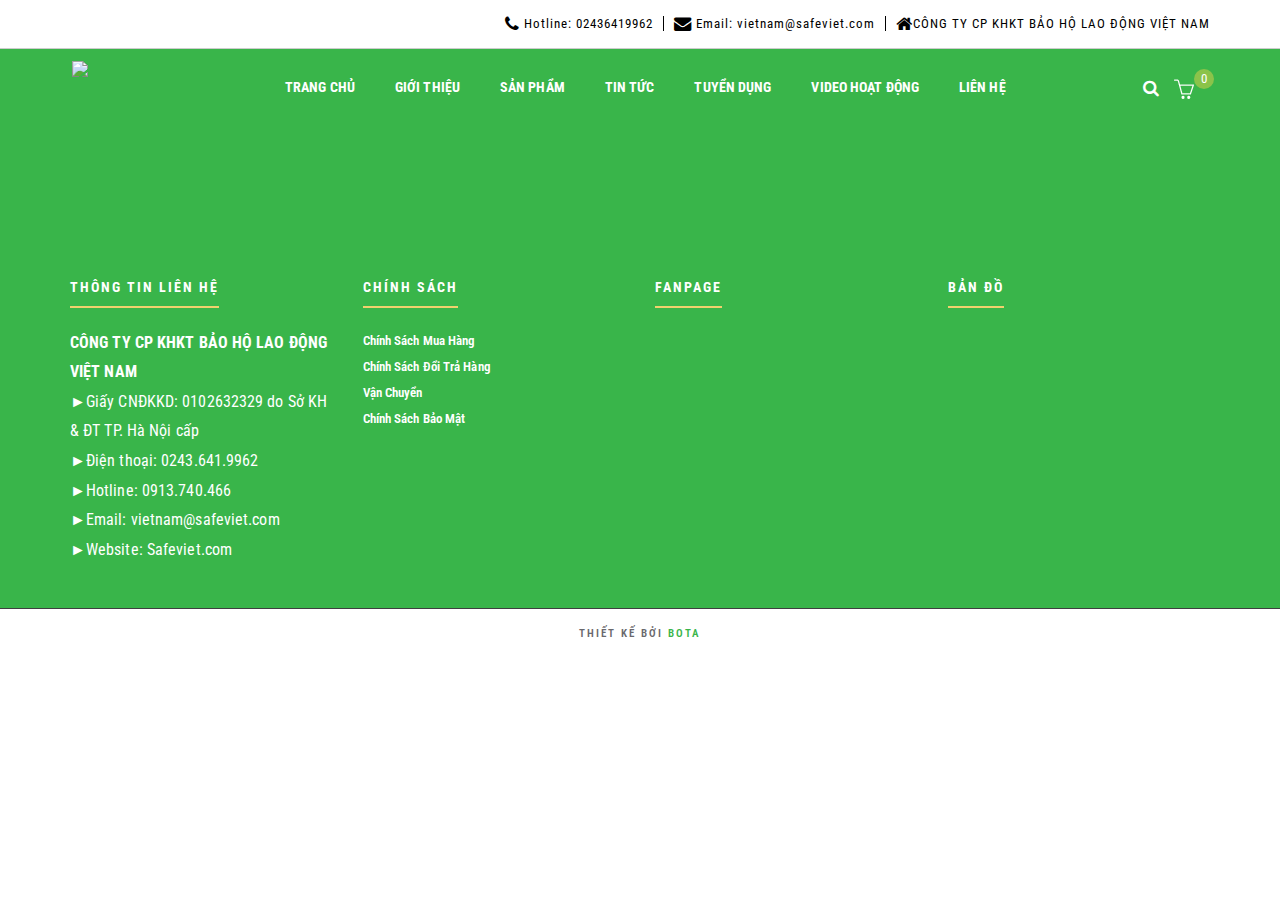
==== product.html @ 69e0044a "update news" ====
<html>
    <head>
        <meta http-equiv="Content-Type" content="text/html; charset=utf-8">
        <meta name="viewport" content="width=device-width, initial-scale=1.0">
        <title>CÔNG TY CP KHOA HỌC KỸ THUẬT BẢO HỘ LAO ĐỘNG VIỆT NAM</title>
        <link rel="shortcut icon" href="statics/imgs/favionpng.png" />
        <!-- Reset Css-->
        <link href="statics/css/reset.css" rel="stylesheet" media="screen">
        <!-- End Reset Css-->

        <!-- Bootstrap Css -->
        <link rel="stylesheet" href="statics/plugins/bootstrap/css/bootstrap.min.css">
        <!-- End Bootstrap Css -->

        <!-- Css -->
        <link href="statics/plugins/owl-carousel/owl.carousel.css" rel="stylesheet" media="screen">
        <link href="statics/plugins/owl-carousel/owl.theme.css" rel="stylesheet" media="screen">
        <link href="statics/plugins/owl-carousel/owl.transitions.css" rel="stylesheet" media="screen">
        <link href="statics/plugins/camera-slideshow/camera.css?v=1" rel="stylesheet" media="screen">
        <link href="statics/plugins/wow/animate.css" rel="stylesheet" media="screen">
        <link href="statics/css/owl-slideshow-main.css?v=1" rel="stylesheet" media="screen">
        <link href="statics/css/style.css?v=24" rel="stylesheet" media="screen">
        <link href="statics/css/mobile.css?v=16" rel="stylesheet" media="screen">
        <!-- End Css -->

        <!-- FontIcon -->
        <link href="https://maxcdn.bootstrapcdn.com/font-awesome/4.7.0/css/font-awesome.min.css" rel="stylesheet" media="screen">
        <link rel="stylesheet" href="https://cdnjs.cloudflare.com/ajax/libs/simple-line-icons/2.3.2/css/simple-line-icons.css">
        <!-- End FontIcon -->

        <!-- Google Font -->
        <link href="https://fonts.googleapis.com/css?family=Lato:100,100i,300,300i,400,400i,700,700i,900,900i" rel="stylesheet">
        <link href="https://fonts.googleapis.com/css?family=Roboto+Condensed:300,300i,400,400i,700,700i&amp;subset=vietnamese" rel="stylesheet">
        <!-- End Google Font -->
        <!--- Css Validation -->
        <link href="statics/css/validationEngine.jquery.css" rel="stylesheet">
        <!--- End Css Validation -->

        <!--- Css Loading -->
        <link href="statics/plugins/slider-range/jquery.nouislider.min.css" rel="stylesheet">
        <!--- End Css Loading -->
        <!-- JS -->
        <script src="https://ajax.googleapis.com/ajax/libs/jquery/1.12.4/jquery.min.js"></script> 
        <script type="text/javascript" src="statics/scripts/jwplayer.js"></script>
        <script src="statics/plugins/slider-range/jquery.nouislider.all.min.js"></script>
        <script src="statics/plugins/wow/wow.min_.js"></script>
        <script src="statics/plugins/owl-carousel/owl.carousel.js"></script>
        <script type="text/javascript" src="statics/scripts/js_customs.js?v=5"></script>
        <!-- End JS --> 

        <script>
            new WOW().init();
        </script>
    </head>
    <body>
        <h1 style="display: none">CÔNG TY CP KHOA HỌC KỸ THUẬT BẢO HỘ LAO ĐỘNG VIỆT NAM</h1>
        <header class="bota_header ">
            <div class="bota_header_top">
               <div class="container">
                  <div class="row">
                     <div class="full-xs col-xs-12 col-sm-4 col-md-4 col-lg-4">
                        <div class="bota_language hidden">
                           <div class="bota_language_drop">Ngôn ngữ <i class="fa fa-angle-down"></i></div>
                           <ul><input type="hidden" id="langRedirectUrl" value=""></ul>
                        </div>
                        <span>
                           <marquee></marquee>
                        </span>
                     </div>
                     <div class="full-xs col-xs-12 col-sm-8 col-md-8 col-lg-8 hidden-sm hidden-xs">
                        <div class="bota_check_order hidden">
                           <a href="product-fastCart-index.html"><i class="fa fa-check-circle-o"></i> Kiểm tra đơn hàng</a>
                           <div class="bota_check_order_show">
                              <div id="alert-fast-cart" style="display: none;" class="alert alert-danger alert-dismissible" role="alert"><a type="button" class="close" data-dismiss="alert" aria-label="Close"><span aria-hidden="true">×</span></a><span id="notify-fast-cart"></span></div>
                              <form id="fast-cart">
                                 <p class="bota_check_text">Mã đơn hàng</p>
                                 <input type="text" id="invoice" class="validate[required]" placeholder="Mã đơn hàng">
                                 <p class="bota_check_text">Email</p>
                                 <input type="text" id="email" class="validate[required]" placeholder="Email"><button type="submit" id="send-fast-cart"><i class="fa fa-check"></i> Kiểm tra</button>
                              </form>
                           </div>
                        </div>
                        <div class="bota_login_register hidden">
                           <div class="bota_login_account">
                              <ul class="bota_login_bar">
                                 <li><a href="user-login.html" rel="nofollow"><i class="fa fa-user"></i> Đăng nhập</a></li>
                                 <li><a href="user-regis.html" rel="nofollow"><i class="fa fa-user-plus"></i> Đăng ký</a></li>
                              </ul>
                           </div>
                        </div>
                        <div class="bota_phone"><a href="tel:02436419962"><i class="fa fa-phone fa-lg"></i> Hotline: 02436419962</a><a class="emails" href="mailto:vietnam@safeviet.com"><i class="fa fa-envelope fa-lg"></i> Email: vietnam@safeviet.com</a><a href="#" class="address"><i class="fa fa-home fa-lg"></i>CÔNG TY CP KHKT BẢO HỘ LAO ĐỘNG VIỆT NAM</a></div>
                     </div>
                  </div>
               </div>
            </div>
            <div class="bota_header_bottom">
               <div class="container">
                  <div class="row">
                     <div class="col-xs-12 col-sm-6 col-md-2 col-lg-2">
                        <section class="button_menu_mobile">
                           <div id="nav_list"><i class="icon-menu icons"></i></div>
                        </section>
                        <nav class="menutop">
                           <div class="menu-top-custom">
                              <div class="navbar-collapse pushmenu pushmenu-left">
                                 <ul class="nav navbar-nav">
                                    <li class="active"><a class="txt" href="index.html">TRANG CHỦ</a></li>
                                    <li class="parent">
                                       <a class="txt" href="info.html">GIỚI THIỆU</a>
                                       <div class="top-menu-new">
                                          <ul>
                                             <li><a class="v2_link_submenu_1" href="info.html" title="Giới thiệu chung">Giới thiệu chung</a></li>
                                             <li><a class="v2_link_submenu_1" href="" title="Các chi nhánh">Các chi nhánh</a></li>
                                             <li><a class="v2_link_submenu_1" href="" title="Nhân viên kinh doanh">Nhân viên kinh doanh</a></li>
                                          </ul>
                                       </div>
                                       <span></span>
                                    </li>
                                    <li class="parent">
                                       <a class="txt" href="product.html">SẢN PHẨM</a>
                                       <div class="top-menu-new">
                                          <ul>
                                             <li><a class="v2_link_submenu_1" href="product.html" title="1. TRANG PHỤC BẢO HỘ - ĐỒNG PHỤC - ÁO SỰ KIỆN">1. TRANG PHỤC BẢO HỘ - ĐỒNG PHỤC - ÁO SỰ KIỆN</a></li>
                                             <li><a class="v2_link_submenu_1" href="product.html" title="2. THIẾT BỊ BẢO VỆ ĐẦU">2. THIẾT BỊ BẢO VỆ ĐẦU</a></li>
                                             <li><a class="v2_link_submenu_1" href="product.html" title="3. THIẾT BỊ BẢO VỆ ĐÔI TAY">3. THIẾT BỊ BẢO VỆ ĐÔI TAY</a></li>
                                             <li><a class="v2_link_submenu_1" href="product.html" title="4. THIẾT BỊ BẢO VỆ ĐÔI CHÂN">4. THIẾT BỊ BẢO VỆ ĐÔI CHÂN</a></li>
                                             <li><a class="v2_link_submenu_1" href="product.html" title="5. THIẾT BỊ PHÒNG CHÁY CHỮA CHÁY">5. THIẾT BỊ PHÒNG CHÁY CHỮA CHÁY</a></li>
                                             <li><a class="v2_link_submenu_1" href="product.html" title="6. THIẾT BỊ LÀM VIỆC TRÊN CAO">6. THIẾT BỊ LÀM VIỆC TRÊN CAO</a></li>
                                             <li><a class="v2_link_submenu_1" href="product.html" title="7. THIẾT BỊ CẢNH BÁO AN TOÀN">7. THIẾT BỊ CẢNH BÁO AN TOÀN</a></li>
                                             <li><a class="v2_link_submenu_1" href="product.html" title="THIẾT BỊ AN TOÀN GIAO THÔNG">THIẾT BỊ AN TOÀN GIAO THÔNG</a></li>
                                          </ul>
                                       </div>
                                       <span></span>
                                    </li>
                                    <li class=""><a class="txt" href="news.html">Tin tức</a></li>
                                    <li class=""><a class="txt" href="recruit.html">Tuyển dụng</a></li>
                                    <li class=""><a class="txt" href="https://www.youtube.com/channel/UC_OJm_I0l79kGXNEcoFChrg">VIDEO HOẠT ĐỘNG</a></li>
                                    <li class=""><a class="txt" href="contact.html">LIÊN HỆ</a></li>
                                 </ul>
                              </div>
                           </div>
                        </nav>
                        <div id="logo"><a href="" rel="nofollow" class="bota_logo" title="CÔNG TY CP KHOA HỌC KỸ THUẬT BẢO HỘ LAO ĐỘNG VIỆT NAM"><img src="https://cdn-img-v2.webbnc.net/uploadv2/web/12/12815/news/2019/05/24/07/20/1558682406_artboard-4-copy-2.png" width="180" height="80" class="img-responsive" alt="CÔNG TY CP KHOA HỌC KỸ THUẬT BẢO HỘ LAO ĐỘNG VIỆT NAM"></a></div>
                     </div>
                     <div class="col-xs-3 col-sm-9 col-md-9 col-lg-9">
                        <nav class="bota_menu_main hidden-sm hidden-xs">
                           <div class="v2_menu_top">
                              <div class="v2_menu_top_name hidden"><span>Danh mục sản phẩm </span></div>
                              <ul class="v2_menu_top_ul nxtActiveMenu">
                                 <li class="active"><a class="v2_menu_first_link" href="index.html">TRANG CHỦ</a></li>
                                 <li class="parent">
                                    <a class="v2_menu_first_link" href="info.html">GIỚI THIỆU</a>
                                    <ul class="v2_menu_top_sub">
                                       <li><a href="info.html" title="">Giới thiệu chung</a></li>
                                       <li><a href="" title="">Các chi nhánh</a></li>
                                       <li><a href="" title="">Nhân viên kinh doanh</a></li>
                                    </ul>
                                 </li>
                                 <li class="parent">
                                    <a class="v2_menu_first_link" href="product.html">SẢN PHẨM</a>
                                    <ul class="v2_menu_top_sub">
                                       <li><a href="product.html" title="">1. TRANG PHỤC BẢO HỘ - ĐỒNG PHỤC - ÁO SỰ KIỆN</a></li>
                                       <li><a href="product.html" title="">2. THIẾT BỊ BẢO VỆ ĐẦU</a></li>
                                       <li><a href="product.html" title="">3. THIẾT BỊ BẢO VỆ ĐÔI TAY</a></li>
                                       <li><a href="product.html" title="">4. THIẾT BỊ BẢO VỆ ĐÔI CHÂN</a></li>
                                       <li><a href="product.html" title="">5. THIẾT BỊ PHÒNG CHÁY CHỮA CHÁY</a></li>
                                       <li><a href="product.html" title="">6. THIẾT BỊ LÀM VIỆC TRÊN CAO</a></li>
                                       <li><a href="product.html" title="">7. THIẾT BỊ CẢNH BÁO AN TOÀN</a></li>
                                       <li><a href="product.html" title="">THIẾT BỊ AN TOÀN GIAO THÔNG</a></li>
                                    </ul>
                                 </li>
                                 <li class=""><a class="v2_menu_first_link" href="news.html">Tin tức</a></li>
                                 <li class=""><a class="v2_menu_first_link" href="recruit.html">Tuyển dụng</a></li>
                                 <li class=""><a class="v2_menu_first_link" href="https://www.youtube.com/channel/UC_OJm_I0l79kGXNEcoFChrg">VIDEO HOẠT ĐỘNG</a></li>
                                 <li class=""><a class="v2_menu_first_link" href="contact.html">LIÊN HỆ</a></li>
                              </ul>
                           </div>
                           <script type="text/javascript">function NxtActiveMenu(){ var urlNow=window.location.href; var allA=$('.nxtActiveMenu').find('a'); $.each(allA, function(k, v) { var self=$(this); if(self.attr('href')==urlNow){ $('.nxtActiveMenu').find('li.active').removeClass('active'); self.parents('li').addClass('active'); } }); }; NxtActiveMenu();</script>
                        </nav>
                     </div>
                     <div class="col-xs-12 col-sm-1 col-md-1 col-lg-1">
                        <div id="search-box" class="bota_search_main">
                           <div class="bota_search_main_btn "><i class="fa fa-search"></i></div>
                           <div class="search search-area">
                              <div class="input-group bota_search_border">
                                 <div class="input-group-btn search-basic">
                                    <select class="form-control" name="BNC_searchCategory">
                                       <option value="product">Sản phẩm</option>
                                       <option value="news">Tin tức</option>
                                       <option value="album">Album</option>
                                       <option value="video">Video</option>
                                       <option value="recruit">Tuyển dụng</option>
                                    </select>
                                 </div>
                                 <input type="search" class="form-control search-field" placeholder="Tìm kiếm..." name="BNC_txt_search" id="BNC_txt_search" value="">
                                 <div class="input-group-btn"> <a href="javascript:void(0);" class="search-button" id="BNC_btn_search">Search</a></div>
                                 <div class="searchAutoComplete hidden">
                                    <ul id="resSearch" style="display: none;">
                                       <li><a href="">sản phẩm a</a></li>
                                       <li><a href="">sản phẩm b</a></li>
                                       <li><a href="">sản phẩm c</a></li>
                                    </ul>
                                 </div>
                              </div>
                           </div>
                        </div>
                        <div class="bota_cart_main">
                           <div class="f-miniCart-miniv2">
                              <div class="f-miniCart-miniv2-toolbar">
                                 <div class="miniv2-toolbar-close"><span>×</span></div>
                                 <div class="miniv2-toolbar-name"><a class="miniv2-toolbar-barclick"><span class="miniv2-toolbar-count">0</span></a></div>
                              </div>
                              <div class="wrap_cart">
                                 <div class="miniCart-top"><span>Giỏ hàng của tôi (0)</span></div>
                                 <div class="miniCart-body">
                                    <ul class="miniCartItem">
                                       <li>
                                          <center>Hiện chưa có sản phẩm nào trong giỏ hàng của bạn</center>
                                       </li>
                                    </ul>
                                 </div>
                              </div>
                           </div>
                        </div>
                     </div>
                  </div>
               </div>
            </div>
         </header>
          
        <!--Footer-->
        <footer class="bota_footer clearfix">
            <div class="container">
            <div class="row">
                <div class="col-xs-12 col-sm-12 col-md-3 col-lg-3 bota_footer_left">
                    <h4 class="bota_footer_title">Thông tin liên hệ</h4>
                    <!-- Info Company -->
                    <div class="bota_footer_info_company">
                        <div class="bota_footer_info_company"><span style="color:rgb(255, 255, 255);"><span style="font-size:16px;"><strong>CÔNG TY CP KHKT BẢO HỘ LAO ĐỘNG VIỆT NAM</strong></span><br  />
                        <span style="font-size:16px;">►Giấy CNĐKKD: 0102632329 do Sở KH & ĐT TP. Hà Nội cấp<br  />
                        ►Điện thoại: 0243.641.9962<br  />
                        ►Hotline: 0913.740.466<br  />
                        ►Email: vietnam@safeviet.com<br  />
                        ►Website: Safeviet.com</span></span><br  />
                        </div>
                    </div>
                    <!-- End Info Company -->
                </div>
                <div class="col-md-3 col-sm-6 col-xs-6 full-xs bota_footer_right_top">
                    <h4 class="bota_footer_title">Chính sách</h4>
                    <ul class="bota_footer_links">
                        <li>
                        <a href="#" >Chính sách mua hàng</a>
                        </li>
                        <li>
                        <a href="#" >Chính sách đổi trả hàng</a>
                        </li>
                        <li>
                        <a href="#" >Vận chuyển</a>
                        </li>
                        <li>
                        <a href="#" >Chính sách bảo mật</a>
                        </li>
                    </ul>
                    <style></style>
                    <!-- Histats.com  (div with counter) -->
                    <div id="histats_counter"></div>
                    <!-- Histats.com  START  (aync)-->
                    <script type="text/javascript">var _Hasync= _Hasync|| [];
                        _Hasync.push(['Histats.start', '1,4321992,4,408,270,55,00011111']);
                        _Hasync.push(['Histats.fasi', '1']);
                        _Hasync.push(['Histats.track_hits', '']);
                        (function() {
                        var hs = document.createElement('script'); hs.type = 'text/javascript'; hs.async = true;
                        hs.src = ('//s10.histats.com/js15_as.js');
                        (document.getElementsByTagName('head')[0] || document.getElementsByTagName('body')[0]).appendChild(hs);
                        })();
                    </script>
                    <noscript><a href="/" target="_blank"><img  src="//sstatic1.histats.com/0.gif?4321992&101" alt="" border="0"></a></noscript>
                    <!-- Histats.com  END  -->
                </div>
                <div class="col-xs-12 col-sm-12 col-md-3 col-lg-3 bota_footer_left">
                    <h4 class="bota_footer_title">FANPAGE</h4>
                    <!-- Info Company -->
                    <div class="bota_footer_info_company">
                        <iframe allow="autoplay; clipboard-write; encrypted-media; picture-in-picture; web-share" allowfullscreen="true" frameborder="0" height="250" scrolling="no" src="https://www.facebook.com/plugins/page.php?href=https%3A%2F%2Fwww.facebook.com%2FSAFEVIET-1087574838034619&amp;tabs=timeline&amp;width=340&amp;height=500&amp;small_header=false&amp;adapt_container_width=true&amp;hide_cover=false&amp;show_facepile=true&amp;appId" style="border:none;overflow:hidden" width="340"></iframe>            
                    </div>
                    <!-- End Info Company -->
                </div>
                <div class="col-xs-12 col-sm-12 col-md-3 col-lg-3 bota_footer_left">
                    <h4 class="bota_footer_title">Bản đồ</h4>
                    <!-- Info Company -->
                    <div class="bota_footer_info_company">
                        <iframe allowfullscreen="" aria-hidden="false" frameborder="0" height="250" scrolling="no" src="https://www.google.com/maps/embed?pb=!1m18!1m12!1m3!1d1316.6332828367376!2d105.91845682617918!3d21.032634365321677!2m3!1f0!2f0!3f0!3m2!1i1024!2i768!4f13.1!3m3!1m2!1s0x3135a9538fc4b663%3A0x2437454f43f8a1e6!2sSAFEVIET%20TRUNG%20T%C3%82M!5e0!3m2!1svi!2sus!4v1599532536650!5m2!1svi!2sus" style="border:0;" tabindex="0" width="250"></iframe>            
                    </div>
                    <!-- End Info Company -->
                </div>
            </div>
            </div>
            <div class='copyright' style='text-align: center;'>Thiết kế bởi <a style='display:inline-block;text-transform: unset !important;' rel='nofollow' href='https://bota.vn' target='_blank'>Bota</a></div>
            </div>
            </div>
        </footer>
        <!--End Footer-->
        <ul class="me">
            <li class="zalo_v2"><a title="0913740466" href="https://zalo.me/0913740466" target="_blank"></a></li>
            <li class="facebook_v2"><a href="https://m.me/683397982118775" target="_blank"></a></li>
        </ul>
        <!-- Scroll To Top -->
        <div class="bota_scrolltop">
            <a class="bota_icon_scrolltop" title="Lên đầu trang !">
            <i class="fa fa-angle-double-up fa-2x"></i>
            </a>
        </div>
        <!-- End Scroll To Top -->
         <script src="statics/plugins/bootstrap/js/bootstrap.min.js"></script> 
        <script type="text/javascript" src="statics/scripts/webcommon.js"></script>
        <script type="text/javascript" src="statics/scripts/jquery.validationEngine.js"></script>
        <script type="text/javascript" src="statics/scripts/jquery.validationEngine-vi.js"></script>
        <script type="text/javascript" src="statics/plugins/loading-overlay/loading-overlay.min.js"></script>
        <script type="text/javascript" src="statics/plugins/loading-overlay/load.js"></script>
        <script type="text/javascript" src="statics/scripts/fastCart/fastCart.js"></script>
        <link rel="stylesheet" href="statics/plugins/fancybox/jquery.fancybox.css" /> 
        <script src="statics/plugins/fancybox/jquery.fancybox.pack.js" type="text/javascript"></script>
        <script type="text/javascript" src="statics/plugins/elevatezoom/jquery.elevatezoom.js"></script>
        <script type="text/javascript" src="statics/plugins/pjax/jquery.cookie.js"></script>
        <script type="text/javascript" src="statics/scripts/search.js"></script>
        <!-- Camera SlideShow -->
        <script type='text/javascript' src="statics/plugins/camera-slideshow/jquery.easing.1.3.js"></script> 
        <script type='text/javascript' src="statics/plugins/camera-slideshow/camera.min.js"></script>
        <!-- End Camera SlideShow -->
    </body>
</html>
---- statics/plugins/camera-slideshow/camera.css ----
/**************************
*
*   GENERAL
*
**************************/
.camera_wrap a, .camera_wrap img, .camera_wrap ol, .camera_wrap ul, .camera_wrap li, .camera_wrap table, .camera_wrap tbody, .camera_wrap tfoot, .camera_wrap thead, .camera_wrap tr, .camera_wrap th, .camera_wrap td .camera_thumbs_wrap a, .camera_thumbs_wrap img, .camera_thumbs_wrap ol, .camera_thumbs_wrap ul, .camera_thumbs_wrap li, .camera_thumbs_wrap table, .camera_thumbs_wrap tbody, .camera_thumbs_wrap tfoot, .camera_thumbs_wrap thead, .camera_thumbs_wrap tr, .camera_thumbs_wrap th, .camera_thumbs_wrap td {
    background: none;
    border: 0;
    font: inherit;
    font-size: 100%;
    margin: 0;
    padding: 0;
    vertical-align: baseline;
    list-style: none
}

.camera_wrap {
    display: none;
    float: left;
    position: relative;
    z-index: 0;
}

.camera_wrap img {
    max-width: none!important;
}

.camera_fakehover {
    height: 100%;
    min-height: 60px;
    position: relative;
    width: 100%;
    z-index: 1;
}

.camera_wrap {
    width: 100%;
}

.camera_src {
    display: none;
}

.cameraCont, .cameraContents {
    height: 100%;
    position: relative;
    width: 100%;
    z-index: 1;
}

.cameraSlide {
    bottom: 0;
    left: 0;
    position: absolute;
    right: 0;
    top: 0;
    width: 100%;
}

.cameraContent {
    bottom: 0;
    display: none;
    left: 0;
    position: absolute;
    right: 0;
    top: 0;
    width: 100%;
    overflow: hidden;
}

.camera_target {
    bottom: 0;
    height: 100%;
    left: 0;
    overflow: hidden;
    position: absolute;
    right: 0;
    text-align: left;
    top: 0;
    width: 100%;
    z-index: 0;
}

.camera_overlayer {
    bottom: 0;
    height: 100%;
    left: 0;
    overflow: hidden;
    position: absolute;
    right: 0;
    top: 0;
    width: 100%;
    z-index: 0;
}

.camera_target_content {
    bottom: 0;
    left: 0;
    overflow: hidden;
    position: absolute;
    right: 0;
    top: 0;
    z-index: 2;
}

.camera_target_content .camera_link {
    background: url(../images/camera/blank.gif);
    display: block;
    height: 100%;
    text-decoration: none;
}

.camera_loader {
    background: #fff url(http://static1.webbnc.vn:8080/upload/web/35/3568/test/2015/08/05/08/39/143873879710.gif
) no-repeat center;
    background: rgba(255, 255, 255, 0.9) url(http://static1.webbnc.vn:8080/upload/web/35/3568/test/2015/08/05/08/39/143873879710.gif
) no-repeat center;
    border: 1px solid #ffffff;
    -webkit-border-radius: 18px;
    -moz-border-radius: 18px;
    border-radius: 18px;
    height: 36px;
    left: 50%;
    overflow: hidden;
    position: absolute;
    margin: -18px 0 0 -18px;
    top: 50%;
    width: 36px;
    z-index: 3;
}
.camera_bar {
    left: 0;
    overflow: hidden;
    position: absolute;
    right: 0;
    top: 0;
    z-index: 3;
    background:#2BA8DB !important;
}

.camera_thumbs_wrap.camera_left .camera_bar, .camera_thumbs_wrap.camera_right .camera_bar {
    height: 100%;
    position: absolute;
    width: auto;
}

.camera_thumbs_wrap.camera_bottom .camera_bar, .camera_thumbs_wrap.camera_top .camera_bar {
    height: auto;
    position: absolute;
    width: 100%;
}

.camera_nav_cont {
    height: 65px;
    overflow: hidden;
    position: absolute;
    right: 9px;
    top: 15px;
    width: 120px;
    z-index: 4;
}

.camera_caption {
    bottom: 0;
    display: block;
    position: absolute;
    width: 100%;
}

.camera_caption > div {
    padding: 10px 20px;
}

.camerarelative {
    overflow: hidden;
    position: relative;
}

.imgFake {
    cursor: pointer;
}

.camera_prevThumbs {
    bottom: 4px;
    cursor: pointer;
    left: 0;
    position: absolute;
    top: 4px;
    visibility: hidden;
    width: 30px;
    z-index: 10;
}

.camera_prevThumbs div {
    background: url(../images/camera/camera_skins.png) no-repeat -160px 0;
    display: block;
    height: 40px;
    margin-top: -20px;
    position: absolute;
    top: 50%;
    width: 30px;
}

.camera_nextThumbs {
    bottom: 4px;
    cursor: pointer;
    position: absolute;
    right: 0;
    top: 4px;
    visibility: hidden;
    width: 30px;
    z-index: 10;
}

.camera_nextThumbs div {
    background: url(../images/camera/camera_skins.png) no-repeat -190px 0;
    display: block;
    height: 40px;
    margin-top: -20px;
    position: absolute;
    top: 50%;
    width: 30px;
}

.camera_command_wrap .hideNav {
    display: none;
}

.camera_command_wrap {
    left: 0;
    position: relative;
    right: 0;
    z-index: 4;
}

.camera_wrap .camera_pag .camera_pag_ul {
    list-style: none;
    margin: 0;
    padding: 0;
    text-align: right;
}

.camera_wrap .camera_pag .camera_pag_ul li {
    -webkit-border-radius: 8px;
    -moz-border-radius: 8px;
    border-radius: 8px;
    cursor: pointer;
    display: inline-block;
    height: 16px;
    margin: 20px 5px;
    position: relative;
    text-align: left;
    text-indent: -9999px;
    width: 16px;
}

.camera_commands_emboss .camera_pag .camera_pag_ul li {
    -moz-box-shadow: 0px 1px 0px rgba(255,255,255,1), inset 0px 1px 1px rgba(0,0,0,0.2);
    -webkit-box-shadow: 0px 1px 0px rgba(255,255,255,1), inset 0px 1px 1px rgba(0,0,0,0.2);
    box-shadow: 0px 1px 0px rgba(255,255,255,1), inset 0px 1px 1px rgba(0,0,0,0.2);
}

.camera_wrap .camera_pag .camera_pag_ul li > span {
    -webkit-border-radius: 5px;
    -moz-border-radius: 5px;
    border-radius: 5px;
    height: 8px;
    left: 4px;
    overflow: hidden;
    position: absolute;
    top: 4px;
    width: 8px;
}

.camera_commands_emboss .camera_pag .camera_pag_ul li:hover > span {
    -moz-box-shadow: 0px 1px 0px rgba(255,255,255,1), inset 0px 1px 1px rgba(0,0,0,0.2);
    -webkit-box-shadow: 0px 1px 0px rgba(255,255,255,1), inset 0px 1px 1px rgba(0,0,0,0.2);
    box-shadow: 0px 1px 0px rgba(255,255,255,1), inset 0px 1px 1px rgba(0,0,0,0.2);
}

.camera_wrap .camera_pag .camera_pag_ul li.cameracurrent > span {
    -moz-box-shadow: 0;
    -webkit-box-shadow: 0;
    box-shadow: 0;
}

.camera_pag_ul li img {
    display: none;
    position: absolute;
}

.camera_view_collection span{
     background: #39b3e4 none repeat scroll 0 0;
    color: #fff;
    font-size: 12px;
    font-weight: 700;
    padding: 15px 29px;
    text-transform: uppercase;
}

.camera_view_collection a {
    display: block !important;
}

.camera_pag_ul .thumb_arrow {
    border-left: 4px solid transparent;
    border-right: 4px solid transparent;
    border-top: 4px solid;
    top: 0;
    left: 50%;
    margin-left: -4px;
    position: absolute;
    display: none !important;
}

.camera_commands {
    display: none;
}

.camera_prev, .camera_next, .camera_commands {
    cursor: pointer;
    height: 40px;
    margin-top: -20px;
    position: absolute;
    top: 50%;
    width: 40px;
    z-index: 2;
    opacity: 1 !important;
    transform: translateY(-30px);
}

.camera_prev {
    left: 0;
}

.camera_prev > span:hover,.camera_next > span:hover {
    background: #fff;
}

.camera_prev > span:hover:before,.camera_next > span:hover:before {
    color: #000;
}

.camera_next > span:before {
    content: "\f054" !important;
}

.camera_prev > span:before,.camera_next > span:before {
    content: "\f053";
    font-size: 23px !important;
    font: normal normal normal 14px/1 FontAwesome;
    line-height: 50px;
    font-weight: 400;
    left: 0;
    position: absolute;
    right: 5px;
}

.camera_next > span:before {
    right: 0;
}

.camera_fakehover:hover .camera_prev > span {
    left: 20px;
}

.camera_fakehover:hover .camera_next > span {
    right: 20px;
}

.camera_prev > span {
    left: -100px;
    transition: all ease .8s;
}

.camera_next > span {
    right: -100px;
}

.camera_prev > span,.camera_next > span {
    background: rgba(0,0,0,0.25);
    color: #fff;
    cursor: pointer;
    height: 50px;
    margin: 0;
    position: absolute;
    text-align: center;
    top: 45%;
    transition: all 300ms ease-in 0s;
    width: 50px;
    z-index: 9;
}

.camera_next {
    right: 0;
}

.camera_commands {
    right: 41px;
}

.camera_commands > .camera_play {
    background: url(../images/camera/camera_skins.png) no-repeat -80px 0;
    height: 40px;
    width: 40px;
}

.camera_commands > .camera_stop {
    background: url(../images/camera/camera_skins.png) no-repeat -120px 0;
    display: block;
    height: 40px;
    width: 40px;
}

.camera_wrap .camera_pag .camera_pag_ul li {
    -webkit-border-radius: 8px;
    -moz-border-radius: 8px;
    border-radius: 8px;
    cursor: pointer;
    display: inline-block;
    height: 16px;
    margin: 20px 5px;
    position: relative;
    text-indent: -9999px;
    width: 16px;
}

.camera_thumbs_cont {
    -webkit-border-bottom-right-radius: 4px;
    -webkit-border-bottom-left-radius: 4px;
    -moz-border-radius-bottomright: 4px;
    -moz-border-radius-bottomleft: 4px;
    border-bottom-right-radius: 4px;
    border-bottom-left-radius: 4px;
    overflow: hidden;
    position: relative;
    width: 100%;
}

.camera_commands_emboss .camera_thumbs_cont {
    -moz-box-shadow: 0px 1px 0px rgba(255,255,255,1), inset 0px 1px 1px rgba(0,0,0,0.2);
    -webkit-box-shadow: 0px 1px 0px rgba(255,255,255,1), inset 0px 1px 1px rgba(0,0,0,0.2);
    box-shadow: 0px 1px 0px rgba(255,255,255,1), inset 0px 1px 1px rgba(0,0,0,0.2);
}

.camera_thumbs_cont > div {
    float: left;
    width: 100%;
}

.camera_thumbs_cont ul {
    overflow: hidden;
    padding: 3px 4px 8px;
    position: relative;
    text-align: center;
}

.camera_thumbs_cont ul li {
    display: inline;
    padding: 0 4px;
}

.camera_thumbs_cont ul li > img {
    border: 1px solid;
    cursor: pointer;
    margin-top: 5px;
    vertical-align: bottom;
}

.camera_clear {
    display: block;
    clear: both;
}

.showIt {
    display: none;
}

.camera_clear {
    clear: both;
    display: block;
    height: 1px;
    margin: -1px 0 25px;
    position: relative;
}

/**************************
*
*   COLORS & SKINS
*
**************************/
.pattern_1 .camera_overlayer {
    background: url(../images/camera/patterns/overlay1.png) repeat;
}

.pattern_2 .camera_overlayer {
    background: url(../images/camera/patterns/overlay2.png) repeat;
}

.pattern_3 .camera_overlayer {
    background: url(../images/camera/patterns/overlay3.png) repeat;
}

.pattern_4 .camera_overlayer {
    background: url(../images/camera/patterns/overlay4.png) repeat;
}

.pattern_5 .camera_overlayer {
    background: url(../images/camera/patterns/overlay5.png) repeat;
}

.pattern_6 .camera_overlayer {
    background: url(../images/camera/patterns/overlay6.png) repeat;
}

.pattern_7 .camera_overlayer {
    background: url(../images/camera/patterns/overlay7.png) repeat;
}

.pattern_8 .camera_overlayer {
    background: url(../images/camera/patterns/overlay8.png) repeat;
}

.pattern_9 .camera_overlayer {
    background: url(../images/camera/patterns/overlay9.png) repeat;
}

.pattern_10 .camera_overlayer {
    background: url(../images/camera/patterns/overlay10.png) repeat;
}

.camera_caption {
    color: #fff;
}

.camera_caption > div {
    background: #000;
    background: rgba(0, 0, 0, 0.8);
}

.camera_wrap .camera_pag .camera_pag_ul li {
    background: #b7b7b7;
}

.camera_wrap .camera_pag .camera_pag_ul li:hover > span {
    background: #b7b7b7;
}

.camera_wrap .camera_pag .camera_pag_ul li.cameracurrent > span {
    background: #434648;
}

.camera_pag_ul li img {
    border: 4px solid #e6e6e6;
    -moz-box-shadow: 0px 3px 6px rgba(0,0,0,.5);
    -webkit-box-shadow: 0px 3px 6px rgba(0,0,0,.5);
    box-shadow: 0px 3px 6px rgba(0,0,0,.5);
    display: none !important;
}

.camera_pag_ul .thumb_arrow {
    border-top-color: #e6e6e6;
}

.camera_wrap .camera_pag .camera_pag_ul li {
    background: #b7b7b7;
}

.camera_thumbs_cont ul li > img {
    border-color: 1px solid #000;
}

/*AMBER SKIN*/
.camera_amber_skin .camera_prevThumbs div {
    background-position: -160px -160px;
}

.camera_amber_skin .camera_nextThumbs div {
    background-position: -190px -160px;
}

.camera_amber_skin .camera_prev > span {
    background-position: 0 -160px;
}

.camera_amber_skin .camera_next > span {
    background-position: -40px -160px;
}

.camera_amber_skin .camera_commands > .camera_play {
    background-position: -80px -160px;
}

.camera_amber_skin .camera_commands > .camera_stop {
    background-position: -120px -160px;
}

/*ASH SKIN*/
.camera_ash_skin .camera_prevThumbs div {
    background-position: -160px -200px;
}

.camera_ash_skin .camera_nextThumbs div {
    background-position: -190px -200px;
}

.camera_ash_skin .camera_prev > span {
    background-position: 0 -200px;
}

.camera_ash_skin .camera_next > span {
    background-position: -40px -200px;
}

.camera_ash_skin .camera_commands > .camera_play {
    background-position: -80px -200px;
}

.camera_ash_skin .camera_commands > .camera_stop {
    background-position: -120px -200px;
}

/*AZURE SKIN*/
.camera_azure_skin .camera_prevThumbs div {
    background-position: -160px -240px;
}

.camera_azure_skin .camera_nextThumbs div {
    background-position: -190px -240px;
}

.camera_azure_skin .camera_prev > span {
    /* background-position: 0 -240px; */
}

.camera_azure_skin .camera_next > span {
    background-position: -40px -240px;
}

.camera_azure_skin .camera_commands > .camera_play {
    background-position: -80px -240px;
}

.camera_azure_skin .camera_commands > .camera_stop {
    background-position: -120px -240px;
}

/*BEIGE SKIN*/
.camera_beige_skin .camera_prevThumbs div {
    background-position: -160px -120px;
}

.camera_beige_skin .camera_nextThumbs div {
    background-position: -190px -120px;
}

.camera_beige_skin .camera_prev > span {
    background-position: 0 -120px;
}

.camera_beige_skin .camera_next > span {
    background-position: -40px -120px;
}

.camera_beige_skin .camera_commands > .camera_play {
    background-position: -80px -120px;
}

.camera_beige_skin .camera_commands > .camera_stop {
    background-position: -120px -120px;
}

/*BLACK SKIN*/
.camera_black_skin .camera_prevThumbs div {
    background-position: -160px -40px;
}

.camera_black_skin .camera_nextThumbs div {
    background-position: -190px -40px;
}

.camera_black_skin .camera_prev > span {
    background-position: 0 -40px;
}

.camera_black_skin .camera_next > span {
    background-position: -40px -40px;
}

.camera_black_skin .camera_commands > .camera_play {
    background-position: -80px -40px;
}

.camera_black_skin .camera_commands > .camera_stop {
    background-position: -120px -40px;
}

/*BLUE SKIN*/
.camera_blue_skin .camera_prevThumbs div {
    background-position: -160px -280px;
}

.camera_blue_skin .camera_nextThumbs div {
    background-position: -190px -280px;
}

.camera_blue_skin .camera_prev > span {
    background-position: 0 -280px;
}

.camera_blue_skin .camera_next > span {
    background-position: -40px -280px;
}

.camera_blue_skin .camera_commands > .camera_play {
    background-position: -80px -280px;
}

.camera_blue_skin .camera_commands > .camera_stop {
    background-position: -120px -280px;
}

/*BROWN SKIN*/
.camera_brown_skin .camera_prevThumbs div {
    background-position: -160px -320px;
}

.camera_brown_skin .camera_nextThumbs div {
    background-position: -190px -320px;
}

.camera_brown_skin .camera_prev > span {
    background-position: 0 -320px;
}

.camera_brown_skin .camera_next > span {
    background-position: -40px -320px;
}

.camera_brown_skin .camera_commands > .camera_play {
    background-position: -80px -320px;
}

.camera_brown_skin .camera_commands > .camera_stop {
    background-position: -120px -320px;
}

/*BURGUNDY SKIN*/
.camera_burgundy_skin .camera_prevThumbs div {
    background-position: -160px -360px;
}

.camera_burgundy_skin .camera_nextThumbs div {
    background-position: -190px -360px;
}

.camera_burgundy_skin .camera_prev > span {
    background-position: 0 -360px;
}

.camera_burgundy_skin .camera_next > span {
    background-position: -40px -360px;
}

.camera_burgundy_skin .camera_commands > .camera_play {
    background-position: -80px -360px;
}

.camera_burgundy_skin .camera_commands > .camera_stop {
    background-position: -120px -360px;
}

/*CHARCOAL SKIN*/
.camera_charcoal_skin .camera_prevThumbs div {
    background-position: -160px -400px;
}

.camera_charcoal_skin .camera_nextThumbs div {
    background-position: -190px -400px;
}

.camera_charcoal_skin .camera_prev > span {
    background-position: 0 -400px;
}

.camera_charcoal_skin .camera_next > span {
    background-position: -40px -400px;
}

.camera_charcoal_skin .camera_commands > .camera_play {
    background-position: -80px -400px;
}

.camera_charcoal_skin .camera_commands > .camera_stop {
    background-position: -120px -400px;
}

/*CHOCOLATE SKIN*/
.camera_chocolate_skin .camera_prevThumbs div {
    background-position: -160px -440px;
}

.camera_chocolate_skin .camera_nextThumbs div {
    background-position: -190px -440px;
}

.camera_chocolate_skin .camera_prev > span {
    background-position: 0 -440px;
}

.camera_chocolate_skin .camera_next > span {
    background-position: -40px -440px;
}

.camera_chocolate_skin .camera_commands > .camera_play {
    background-position: -80px -440px;
}

.camera_chocolate_skin .camera_commands > .camera_stop {
    background-position: -120px -440px ;
}

/*COFFEE SKIN*/
.camera_coffee_skin .camera_prevThumbs div {
    background-position: -160px -480px;
}

.camera_coffee_skin .camera_nextThumbs div {
    background-position: -190px -480px;
}

.camera_coffee_skin .camera_prev > span {
    background-position: 0 -480px;
}

.camera_coffee_skin .camera_next > span {
    background-position: -40px -480px;
}

.camera_coffee_skin .camera_commands > .camera_play {
    background-position: -80px -480px;
}

.camera_coffee_skin .camera_commands > .camera_stop {
    background-position: -120px -480px ;
}

/*CYAN SKIN*/
.camera_cyan_skin .camera_prevThumbs div {
    background-position: -160px -520px;
}

.camera_cyan_skin .camera_nextThumbs div {
    background-position: -190px -520px;
}

.camera_cyan_skin .camera_prev > span {
    background-position: 0 -520px;
}

.camera_cyan_skin .camera_next > span {
    background-position: -40px -520px;
}

.camera_cyan_skin .camera_commands > .camera_play {
    background-position: -80px -520px;
}

.camera_cyan_skin .camera_commands > .camera_stop {
    background-position: -120px -520px ;
}

/*FUCHSIA SKIN*/
.camera_fuchsia_skin .camera_prevThumbs div {
    background-position: -160px -560px;
}

.camera_fuchsia_skin .camera_nextThumbs div {
    background-position: -190px -560px;
}

.camera_fuchsia_skin .camera_prev > span {
    background-position: 0 -560px;
}

.camera_fuchsia_skin .camera_next > span {
    background-position: -40px -560px;
}

.camera_fuchsia_skin .camera_commands > .camera_play {
    background-position: -80px -560px;
}

.camera_fuchsia_skin .camera_commands > .camera_stop {
    background-position: -120px -560px ;
}

/*GOLD SKIN*/
.camera_gold_skin .camera_prevThumbs div {
    background-position: -160px -600px;
}

.camera_gold_skin .camera_nextThumbs div {
    background-position: -190px -600px;
}

.camera_gold_skin .camera_prev > span {
    background-position: 0 -600px;
}

.camera_gold_skin .camera_next > span {
    background-position: -40px -600px;
}

.camera_gold_skin .camera_commands > .camera_play {
    background-position: -80px -600px;
}

.camera_gold_skin .camera_commands > .camera_stop {
    background-position: -120px -600px ;
}

/*GREEN SKIN*/
.camera_green_skin .camera_prevThumbs div {
    background-position: -160px -640px;
}

.camera_green_skin .camera_nextThumbs div {
    background-position: -190px -640px;
}

.camera_green_skin .camera_prev > span {
    background-position: 0 -640px;
}

.camera_green_skin .camera_next > span {
    background-position: -40px -640px;
}

.camera_green_skin .camera_commands > .camera_play {
    background-position: -80px -640px;
}

.camera_green_skin .camera_commands > .camera_stop {
    background-position: -120px -640px ;
}

/*GREY SKIN*/
.camera_grey_skin .camera_prevThumbs div {
    background-position: -160px -680px;
}

.camera_grey_skin .camera_nextThumbs div {
    background-position: -190px -680px;
}

.camera_grey_skin .camera_prev > span {
    background-position: 0 -680px;
}

.camera_grey_skin .camera_next > span {
    background-position: -40px -680px;
}

.camera_grey_skin .camera_commands > .camera_play {
    background-position: -80px -680px;
}

.camera_grey_skin .camera_commands > .camera_stop {
    background-position: -120px -680px ;
}

/*INDIGO SKIN*/
.camera_indigo_skin .camera_prevThumbs div {
    background-position: -160px -720px;
}

.camera_indigo_skin .camera_nextThumbs div {
    background-position: -190px -720px;
}

.camera_indigo_skin .camera_prev > span {
    background-position: 0 -720px;
}

.camera_indigo_skin .camera_next > span {
    background-position: -40px -720px;
}

.camera_indigo_skin .camera_commands > .camera_play {
    background-position: -80px -720px;
}

.camera_indigo_skin .camera_commands > .camera_stop {
    background-position: -120px -720px ;
}

/*KHAKI SKIN*/
.camera_khaki_skin .camera_prevThumbs div {
    background-position: -160px -760px;
}

.camera_khaki_skin .camera_nextThumbs div {
    background-position: -190px -760px;
}

.camera_khaki_skin .camera_prev > span {
    background-position: 0 -760px;
}

.camera_khaki_skin .camera_next > span {
    background-position: -40px -760px;
}

.camera_khaki_skin .camera_commands > .camera_play {
    background-position: -80px -760px;
}

.camera_khaki_skin .camera_commands > .camera_stop {
    background-position: -120px -760px ;
}

/*LIME SKIN*/
.camera_lime_skin .camera_prevThumbs div {
    background-position: -160px -800px;
}

.camera_lime_skin .camera_nextThumbs div {
    background-position: -190px -800px;
}

.camera_lime_skin .camera_prev > span {
    background-position: 0 -800px;
}

.camera_lime_skin .camera_next > span {
    background-position: -40px -800px;
}

.camera_lime_skin .camera_commands > .camera_play {
    background-position: -80px -800px;
}

.camera_lime_skin .camera_commands > .camera_stop {
    background-position: -120px -800px ;
}

/*MAGENTA SKIN*/
.camera_magenta_skin .camera_prevThumbs div {
    background-position: -160px -840px;
}

.camera_magenta_skin .camera_nextThumbs div {
    background-position: -190px -840px;
}

.camera_magenta_skin .camera_prev > span {
    background-position: 0 -840px;
}

.camera_magenta_skin .camera_next > span {
    background-position: -40px -840px;
}

.camera_magenta_skin .camera_commands > .camera_play {
    background-position: -80px -840px;
}

.camera_magenta_skin .camera_commands > .camera_stop {
    background-position: -120px -840px ;
}

/*MAROON SKIN*/
.camera_maroon_skin .camera_prevThumbs div {
    background-position: -160px -880px;
}

.camera_maroon_skin .camera_nextThumbs div {
    background-position: -190px -880px;
}

.camera_maroon_skin .camera_prev > span {
    background-position: 0 -880px;
}

.camera_maroon_skin .camera_next > span {
    background-position: -40px -880px;
}

.camera_maroon_skin .camera_commands > .camera_play {
    background-position: -80px -880px;
}

.camera_maroon_skin .camera_commands > .camera_stop {
    background-position: -120px -880px ;
}

/*ORANGE SKIN*/
.camera_orange_skin .camera_prevThumbs div {
    background-position: -160px -920px;
}

.camera_orange_skin .camera_nextThumbs div {
    background-position: -190px -920px;
}

.camera_orange_skin .camera_prev > span {
    background-position: 0 -920px;
}

.camera_orange_skin .camera_next > span {
    background-position: -40px -920px;
}

.camera_orange_skin .camera_commands > .camera_play {
    background-position: -80px -920px;
}

.camera_orange_skin .camera_commands > .camera_stop {
    background-position: -120px -920px ;
}

/*OLIVE SKIN*/
.camera_olive_skin .camera_prevThumbs div {
    background-position: -160px -1080px;
}

.camera_olive_skin .camera_nextThumbs div {
    background-position: -190px -1080px;
}

.camera_olive_skin .camera_prev > span {
    background-position: 0 -1080px;
}

.camera_olive_skin .camera_next > span {
    background-position: -40px -1080px;
}

.camera_olive_skin .camera_commands > .camera_play {
    background-position: -80px -1080px;
}

.camera_olive_skin .camera_commands > .camera_stop {
    background-position: -120px -1080px ;
}

/*PINK SKIN*/
.camera_pink_skin .camera_prevThumbs div {
    background-position: -160px -960px;
}

.camera_pink_skin .camera_nextThumbs div {
    background-position: -190px -960px;
}

.camera_pink_skin .camera_prev > span {
    background-position: 0 -960px;
}

.camera_pink_skin .camera_next > span {
    background-position: -40px -960px;
}

.camera_pink_skin .camera_commands > .camera_play {
    background-position: -80px -960px;
}

.camera_pink_skin .camera_commands > .camera_stop {
    background-position: -120px -960px ;
}

/*PISTACHIO SKIN*/
.camera_pistachio_skin .camera_prevThumbs div {
    background-position: -160px -1040px;
}

.camera_pistachio_skin .camera_nextThumbs div {
    background-position: -190px -1040px;
}

.camera_pistachio_skin .camera_prev > span {
    background-position: 0 -1040px;
}

.camera_pistachio_skin .camera_next > span {
    background-position: -40px -1040px;
}

.camera_pistachio_skin .camera_commands > .camera_play {
    background-position: -80px -1040px;
}

.camera_pistachio_skin .camera_commands > .camera_stop {
    background-position: -120px -1040px ;
}

/*PINK SKIN*/
.camera_pink_skin .camera_prevThumbs div {
    background-position: -160px -80px;
}

.camera_pink_skin .camera_nextThumbs div {
    background-position: -190px -80px;
}

.camera_pink_skin .camera_prev > span {
    background-position: 0 -80px;
}

.camera_pink_skin .camera_next > span {
    background-position: -40px -80px;
}

.camera_pink_skin .camera_commands > .camera_play {
    background-position: -80px -80px;
}

.camera_pink_skin .camera_commands > .camera_stop {
    background-position: -120px -80px;
}

/*RED SKIN*/
.camera_red_skin .camera_prevThumbs div {
    background-position: -160px -1000px;
}

.camera_red_skin .camera_nextThumbs div {
    background-position: -190px -1000px;
}

.camera_red_skin .camera_prev > span {
    background-position: 0 -1000px;
}

.camera_red_skin .camera_next > span {
    background-position: -40px -1000px;
}

.camera_red_skin .camera_commands > .camera_play {
    background-position: -80px -1000px;
}

.camera_red_skin .camera_commands > .camera_stop {
    background-position: -120px -1000px ;
}

/*TANGERINE SKIN*/
.camera_tangerine_skin .camera_prevThumbs div {
    background-position: -160px -1120px;
}

.camera_tangerine_skin .camera_nextThumbs div {
    background-position: -190px -1120px;
}

.camera_tangerine_skin .camera_prev > span {
    background-position: 0 -1120px;
}

.camera_tangerine_skin .camera_next > span {
    background-position: -40px -1120px;
}

.camera_tangerine_skin .camera_commands > .camera_play {
    background-position: -80px -1120px;
}

.camera_tangerine_skin .camera_commands > .camera_stop {
    background-position: -120px -1120px ;
}

/*TURQUOISE SKIN*/
.camera_turquoise_skin .camera_prevThumbs div {
    background-position: -160px -1160px;
}

.camera_turquoise_skin .camera_nextThumbs div {
    background-position: -190px -1160px;
}

.camera_turquoise_skin .camera_prev > span {
    background-position: 0 -1160px;
}

.camera_turquoise_skin .camera_next > span {
    background-position: -40px -1160px;
}

.camera_turquoise_skin .camera_commands > .camera_play {
    background-position: -80px -1160px;
}

.camera_turquoise_skin .camera_commands > .camera_stop {
    background-position: -120px -1160px ;
}

/*VIOLET SKIN*/
.camera_violet_skin .camera_prevThumbs div {
    background-position: -160px -1200px;
}

.camera_violet_skin .camera_nextThumbs div {
    background-position: -190px -1200px;
}

.camera_violet_skin .camera_prev > span {
    background-position: 0 -1200px;
}

.camera_violet_skin .camera_next > span {
    background-position: -40px -1200px;
}

.camera_violet_skin .camera_commands > .camera_play {
    background-position: -80px -1200px;
}

.camera_violet_skin .camera_commands > .camera_stop {
    background-position: -120px -1200px ;
}

/*WHITE SKIN*/
.camera_white_skin .camera_prevThumbs div {
    background-position: -160px -80px;
}

.camera_white_skin .camera_nextThumbs div {
    background-position: -190px -80px;
}

.camera_white_skin .camera_prev > span {
    background-position: 0 -80px;
}

.camera_white_skin .camera_next > span {
    background-position: -40px -80px;
}

.camera_white_skin .camera_commands > .camera_play {
    background-position: -80px -80px;
}

.camera_white_skin .camera_commands > .camera_stop {
    background-position: -120px -80px;
}

/*YELLOW SKIN*/
.camera_yellow_skin .camera_prevThumbs div {
    background-position: -160px -1240px;
}

.camera_yellow_skin .camera_nextThumbs div {
    background-position: -190px -1240px;
}

.camera_yellow_skin .camera_prev > span {
    background-position: 0 -1240px;
}

.camera_yellow_skin .camera_next > span {
    background-position: -40px -1240px;
}

.camera_yellow_skin .camera_commands > .camera_play {
    background-position: -80px -1240px;
}

.camera_yellow_skin .camera_commands > .camera_stop {
    background-position: -120px -1240px ;
}

.fluid_container_wrap {
    overflow: hidden;
    margin: 0;
}

.camera_wrap {
    margin-bottom: 0 !important;
}

.camera_caption {
}

/*.camera_caption a:hover {
    background: #333333;
    border-color: #000;
}*/

.camera_caption > div {
    background: none;
    padding: 7% 7.5%;
    overflow: hidden;
}

.lof_camera_title {
    color: #006837;
    font-size: 50px;
    letter-spacing: -5px;
    line-height: 1;
    margin-bottom: 0;
    text-transform: uppercase;
    font-weight: 500;
}

.lof_camera_des {
    background: #fff none repeat scroll 0 0;
    color: #006837;
    display: inline-block;
    font-size: 1.6vw;
    font-weight: 400;
    margin: 30px 0 35px;
    padding: 0px 10px;
    text-transform: uppercase;
    font-family: 'Lato', sans-serif;
}

.lof_camera_price {
    font-size: 57px;
    color: #fff;
    line-height: 57px;
    float: left;
}

.camera_caption .camera-link {
    display: inline-block;
    font-size: 29px;
    color: #fff;
    font-weight: bold;
    height: 76px;
    line-height: 76px;
    text-transform: uppercase;
    padding: 0 40px;
    background: #17bcb8;
    float: right;
}

.camera_caption .camera-link:hover {
    background-color: #242727;
}

/* .camera_prev, 
.camera_next {
    text-align: center;
    margin-top: 0;
    height: 46px;
    width: 45px;
    top: 44.7%;
    background: none;
    color: #333333;
    left: auto;
    background: none;
    border-radius: 100%;
}
.camera_prev {left: 0;}
.camera_next {right: 0;}
.camera_prev:hover, 
.camera_next:hover {color: #0779d9;}
.camera_prev span, 
.camera_next span {display: none ; }
.camera_prev:before, 
.camera_next:before {
    content: "\f105"; 
    font-size:30px; 
    height: 100%; 
    line-height: 42px; 
    width: 100%; 
    background:#f4f3f3; 
    display: block;
    border: 1px solid #d4d2d2;
}
.camera_next:before {border-right:0; }
.camera_prev:before {content: "\f104"; border-left: 0;} */
.camera_wrap .camera_pag .camera_pag_ul {
    position: absolute;
    left: 7.5%;
    bottom: 14%;
    display: none;
}

.camera_wrap .camera_pag .camera_pag_ul span {
    display: none;
}

.camera_wrap .camera_pag .camera_pag_ul li {
    width: 14px;
    height: 14px;
    background: #292b2d;
    margin: 0 3px;
}

.camera_wrap .camera_pag .camera_pag_ul li:hover, .camera_wrap .camera_pag .camera_pag_ul li.cameracurrent {
    background: #17bcb8;
}

@media only screen and (max-width: 1500px) {
    .camera_caption > div {
        padding: 3% 7.5%;
    }

    .camera_wrap .camera_pag .camera_pag_ul {
        bottom: 1%;
    }

    .lof_camera_desc {
        width: 60%;
    }

}

@media only screen and (max-width: 1199px) {
    .lof_camera_desc {
        display: none;
    }

    .camera_caption .camera-link {
        font-size: 18px;
        height: 40px;
        line-height: 40px;
    }

    .lof_camera_title1 {
        width: 60%;
        font-size: 14px;
    }
}

@media only screen and (max-width: 767px) {
    .fluid_container_wrap {
        margin-left: -16px;
        margin-right: -16px;
    }

    .camera_caption > div {
        padding: 3%;
    }

    .camera_wrap .camera_pag .camera_pag_ul {
        display: none;
    }
}

@media only screen and (max-width: 600px) {
    .lof_camera_title {
        font-size: 20px;
        line-height: 20px;
    }

    .lof_camera_title1 {
        font-size: 11px;
    }

    .lof_camera_price {
        font-size: 23px;
        line-height: 23px;
    }

    .camera_caption .camera-link {
        height: 30px;
        line-height: 30px;
        font-size: 13px;
    }
}

@media only screen and (max-width: 480px) {
    .camera_caption > div {
        padding: 3% 6%;
    }

    .lof_camera_title1 {
        display: none;
    }

    .lof_camera_price {
        font-size: 18px;
    }
}

.camera_pie {
    display: none !important;
}
---- statics/css/owl-slideshow-main.css ----
/*== Owl Control ==*/
    .owl-theme .owl-controls .owl-buttons div .fa {
        color: #bbb;
        line-height: 23px;
        transition: all ease .5s;
    }
    .owl-theme .owl-controls .owl-buttons div:hover .fa{
        color:#bb3239;
    }
    .owl-theme .owl-controls .owl-buttons div:hover{
        border-color: #bb3239;
    }
    .owl-theme .owl-controls .owl-buttons div {
        width: 30px;
        height: 30px;
        border-radius: 0;
        line-height: 30px;
        color: #fff;
        border: 1px solid #bbb;
        background: #fff;
        opacity: 0;
        position: absolute;
        transition: all ease .5s;
    }
    .owl-item .item {
        width: inherit !important;
    }
/*== End Owl Control ==*/
---- statics/css/style.css ----
/*===== Edit By DTM For Desktop =====*/
    body {
        font-family: 'Roboto Condensed', sans-serif;
    }
    a,img{
        color: #39b54a;
    }
    @font-face {
        font-family:'font-main';
        src:url(../fonts/nhom_mua-md-webfont.ttf);
    }
/*== Hover color text ==*/
   .bota_block_item_title h3 a:hover, .bota_products_details_box_price .price,.bota_products_chooseview a.active,.bota_products_chooseview a:hover,.bota_sam_category_title a:hover,.bota_news_list li .bota_news_list_details h3 a:hover,.bota_pr_item_name a:hover,.bota_hometab_news_big li.smallother h2 a:hover,.bota_news_item_title a:hover,.bota_video_title h3 a:hover,.bota_video_title h2 a:hover,.bota_hometab_news_big li.bigfirst h2 a:hover,.bota_hometab_news_small_title h2 a:hover {
        color: #39b54a;
    }
/*== End Hover color text ==*/
    .bota_home_catepr_left_avatar, .bota_home_catepr_inner{
        margin-bottom:20px;
    }
/*== Resize img ==*/
    .bota_pr_item_img img,.bota_block_item_feedbackimg img,.BNC_adv img,.bota_block_item_img img,.img-news-other,.bota_video_item_img img,.bota_details_img_big img,.bota_news_item_img img,.bota_hometab_news_big li.bigfirst .bota_hometab_news_big_img img,.bota_hometab_news_big li.smallother .bota_hometab_news_big_img img,
    .bota_hometab_news_small_img img,.bota_news_list li .bota_news_list_img img,.bota_home_catepr_left_img img{
        width: 100%;
        height: 100%;
        object-fit: cover;
    }
    marquee {
    text-transform: uppercase;
        font-weight: bold;
}
    .bota_pr_item_img img {
       object-fit: scale-down !important;  
    }
    .bota_sidebar_widget_content img {
        width: 100%;
    }
    /*== Block Brand Products ==*/
    .brimg img {
        text-align: center;
        margin: auto;
    }
    /*== End Block Brand Products ==*/
/*== End Resize img ==*/
/* hotline fixed */
.hotline_fixed{
    position: fixed;
    z-index: 9999;
    bottom:0;
    transition: left 0.7s;
    -webkit-transition: left 0.7s;
    -moz-transition: left 0.7s;
    -ms-transition: left 0.7s;
    cursor: pointer;
    right: 8px;
    padding: 0;
    background:#fff;
    min-width: 150px;
    box-shadow: 6px 6px 6px 10px rgba(0, 0, 0, 0.2);
    border-top-left-radius: 5px;
    border-top-right-radius: 5px;
}
.hotline_fixed_content {
    padding: 10px;
    border-bottom: 1px solid #ddd;
    border-left: 1px solid #ddd;
}
.hotline_fixed_content:nth-child(odd){
    background:#f5f5f5;
}
.hotline_fixed_title a {
    color: #fff;
        font-family: "Roboto","Helvetica Neue",Helvetica,Arial,sans-serif;
}
.hotline_fixed_title {
        font-family: "Roboto","Helvetica Neue",Helvetica,Arial,sans-serif;
        padding: 5px 0;
        text-align: center;
        border-bottom: 1px solid;
        background: url(../imgs/yt.gif) no-repeat 7px center,#fa3e3f url(../imgs/g6.gif) repeat-y left top;
        height: 36px;
        line-height: 25px;
        overflow: hidden;
        /* padding-left: 50px; */
        color: #fff;
        font-weight: bold;
        font-size: 14px;
        color: #fff;
        /* text-transform: uppercase; */
        text-align: center;
        padding-left: 20px;
        border-top-left-radius: 5px;
        border-top-right-radius: 5px;
}
.hotline_fix_title {
    color: #000;
    padding-bottom: 5px;
}
.hotline_fix_content {
    padding-bottom: 10px;
}
.hotline_fix_content span {
    padding: 10px;
    background: rgba(3, 169, 244, 0.7098039215686275);
    color: #fff;
    border-radius: 5px;
}
.hotline_fix_content span a{
    color:#fff;
}
/*== Common style page: Title,body,block,main,tab title ==*/
.bota_phone a {
    color: #000;
    font-size: 13px;
    letter-spacing: 1px;
    padding: 0 10px;
    border-right: 1px solid #000;
}
.bota_phone {
    float: right;
}
.bota_phone a.address {
    border: none;
    padding: 0 0 0 10px;
    cursor: auto;
}
.bota_readmore_home a {
    position: absolute;
    right: 0;
    top: 50%;
    color: #39b54a;
    font-size: 15px;
    transform: translateY(-50%);
}
    .bota_title_main h2 {
        font-size: 25px;
        color: #39b54a;
        padding: 0 0 25px;
        font-weight: 700;
        letter-spacing: 2px;
        text-transform: uppercase;
        background: url(../imgs/icon-title.png) no-repeat 50% 100%;
    }
    .bota_title_page h1,.bota_title_page h2,.bota_title_page h3,.bota_title_page h4 {
        font-size: 20px;
        font-weight: bold;
    }
    .bota_title_main {
        text-align: center;
        margin-bottom: 30px;
        position: relative;
        overflow: hidden;
        width: 100%;
    }
    .bota_body_main {
        position: relative;
    }
    .bota_title_tab_main {
        border-bottom: 2px solid #39b54a;
        margin:0 0 20px 0;
    }
    .bota_title_tab_home li {
        display: inline-block;
    }
    .bota_title_tab_home li a {
        padding: 4px 15px;
        font-size: 15px;
        font-weight: 700;
        text-transform: uppercase;
        display: inline-block;
    }
    .bota_title_tab_home li.active a {
        background: #39b54a;
        color: #fff;
    }
    .bota_title_tab_home {
        margin: 0;
    }
    .bota_create_time {
        font-size: 11px;
        font-style: italic;
        color: #607D8B;
    }
    .bota_description_page {
        margin: 20px 0;
        border: 1px solid #d7d7d7;
        padding: 10px;
    }
    .bota_filter_page {
        overflow: hidden;
        margin: 0 0 10px 0;
    }
    .bota_block_title h2,.f-block-title span {
        font-size: 18px;
        color: #39b54a;
        text-transform: uppercase;
        font-weight: 700;
        display: inline-block;
        border-bottom: 2px solid #39b54a;
        padding: 10px 0;
        margin: 10px 0 0 0;
    }
    .bota_block_title,.f-block-title {
        border-bottom: 1px solid #ddd;
        margin: 0 0 20px 0;
    }
    .bota_block_item_title h3 {
        margin: 0;
    }
    .bota_block_item_title h3 a {
        font-size: 14px;
        line-height: 23px;
        color: #2a2a2a;
    }
    .bota_block_item_img {
        height: 98px;
    }
    .bota_block_body ul li {
        float: left;
        margin: 9px 0;
        width: 100%;
    }
    #img_01 {
        width: 380px !important;
        height:auto !important;
    }
/*== End Common style page: Title,body,block,main,tab title ==*/

/*===== Element None  =====*/
    #slidezoompage_fast .owl-buttons,#slidezoompage .owl-buttons,.f-qa-answer-box,.bota_block_email .bota_block_title,.owl-pagination,.bota_left_product_cat .bota_block_title{
        display: none;
    }
/*===== End Element None  =====*/

/*== Categories Filter Page ==*/
    .bota_cate_page {
        margin-bottom: 10px;
    }
    .bota_cate_page_list li {
        text-align: center;
        margin: 5px 0;
    }
    .bota_cate_page_list li a {
        color: #fff;
        font-size: 16px;
        font-weight: bold;
        display: block;
        background: none repeat scroll 0 0 #39b54a;
        border: 1px solid #39b54a;
        min-height: 49px;
        line-height: 49px;
    }
    .bota_cate_page_list li h2{
        margin:0;
    }
    .bota_cate_page_list li:hover a {
        border: 1px solid #39b54a;
        color: #39b54a;
        background:#fff;
    }
/*== End Categories Filter Page ==*/

/*===== Breadcrumb =====*/
    .v2_breadcrumb_main{
        text-align: center;
        color: #fff;
        background: url(../imgs/bg1-category.png) repeat-x scroll 0 0;
    }
    .v2_breadcrumb_main .breadcrumb {
        background: none;
        padding: 8px 0;
        margin-bottom: 8px;
        color: #222;
    }
    .v2_breadcrumb_main .breadcrumb li{
        position:relative;
    }
    .v2_breadcrumb_main .breadcrumb li a{
        display:block;
        padding:5px 15px;
        color: #222;
        font-size: 13px;
    }
    .v2_breadcrumb_main h1{
        font-size: 25px;
        text-transform: uppercase;
        margin-bottom: 0;
        font-weight: bold;
        white-space: pre;
        text-overflow: ellipsis;
        overflow: hidden;
        line-height: 40px;
    }
    .v2_breadcrumb_main p {
        margin: 20px 0 0;
        font-size: 25px;
        text-transform: uppercase;
    }
    .breadcrumb>li+li:before {
        content: "/\00a0";
        padding: 0;
        position: absolute;
        left: -3px;
        top: 5px;
    }
    .breadcrumb li:nth-child(1) a:before {
        color: #222;
        content: "\f015";
        display: inline-block;
        margin-right: 5px;
        text-rendering: auto;
        font: 16px/1 FontAwesome;
    }
    .breadcrumb li i{
        display: none;
    }
/*===== End Breadcrumb =====*/

/*===== Inside page =====*/
    .bota_inside_page {
        background: #fff;
    }
/*===== End Inside page =====*/

/*===== Header =====*/
    .bota_header{
        position: relative;
        z-index: 100;
        background: #39b54a;
    }
    .bota_header_top {
        border-bottom: 1px solid #cccccc;
        padding:12px 0;
        background: #fff;
    }
    #logo {
        margin: 10px 0;
    }
/*===== End Header =====*/
    
/*===== Language =====*/
    .bota_language {
        display: inline-block;
    }
    .bota_language ul {
        padding: 10px;
        background: #252525;
        opacity: 0;
        position: absolute;
        visibility: hidden;
        top: 81px;
        transition: all ease .5s;
        z-index: 1;
    }
    .bota_language ul li a{
        color:#fff;
    }
    .bota_language_drop {
        color: #252525;
    }
    .bota_language:hover ul{
        opacity: 1;
        visibility: visible;
        top:36px;
        cursor: pointer;
    }
/*===== End Language =====*/

/*===== Check Order =====*/
    .bota_check_order {
        position: relative;
        display: inline-block;
        float: right;
        margin-left: 16px;
    }
    .bota_check_order a{
        color: #252525;
    }
    .bota_check_order_show {
        position: absolute;
        top: 35px;
        left: -79px;
        width: 260px;
        z-index: 9999;
        margin: auto;
        opacity: 0;
        visibility: hidden;
        transition: all ease .5s;
        box-shadow: 0 0 3px rgba(0, 0, 0, 0.35);
        background: #fff;
        padding: 14px;
        border-radius: 4px;
    }
    .bota_check_order_show:after {
        position: absolute;
        top: -5px;
        left: 0;
        right: 0;
        content: '';
        width: 10px;
        height: 10px;
        margin: auto;
        -ms-transform: rotate(135deg);
        -webkit-transform: rotate(135deg);
        transform: rotate(135deg);
        border: 1px solid rgba(0, 0, 0, 0.21);
        background: #FFF;
        border-top: 0;
        border-right: 0;
    }
    .bota_check_order:hover .bota_check_order_show {
        opacity: 1;
        visibility: visible;
    }
    .bota_check_order_show .bota_check_text {
        display: block;
        color: #000;
        font-size: 12px;
    }
    .bota_check_order_show input {
        width: 100%;
        margin-bottom: 10px;
        padding:0 10px;
        font-size: 12px;
    }
    .bota_check_order_show button {
        display: block;
        background: #F23030;
        width: 120px;
        text-align: center;
        color: #FFF;
        padding: 3px;
        margin: auto;
        margin-top: 10px;
        border: 0px;
    }
/*===== End Check Order =====*/

/*===== Login And Register =====*/
    .bota_login_bar{
        margin:0;
        float:right;
    }
    .bota_login_bar li {
        display: inline-block;
        padding: 0 10px;
    }
    .bota_login_bar li a{
        color: #252525;
    }
    .bota_login_bar li a:hover{
        color:#39b54a;
    }
/*===== End Login/Register =====*/

/*=== Menu ===*/
    .v2_menu_top_name {
        color: #FFF;
        line-height: 40px;
        text-align: left;
        font-size: 13px;
        font-weight: 700;
        height: 40px;
        cursor: pointer;
        position: relative;
        padding-left: 40px;
    }
    .v2_menu_top_name span {
        margin-left: 14px;
        font-size: 12px;
    }
    .v2_menu_top {
        position: relative;
        width: 100%;
        float: left;
        padding: 0;
    }
    .v2_menu_top .v2_menu_top_ul > li > a.v2_menu_first_link {
        color: #fff;
        display: block;
        font-size: 14px;
        padding: 26px 20px;
        text-transform: uppercase;
        font-weight: 700;
    }
    .v2_menu_top .v2_menu_top_ul > li > a.v2_menu_first_link:hover {
        color: #21a064;
    }
    .v2_menu_top > .v2_menu_top_ul > li {
        float: left;
        position: relative;
        z-index: 999;
    }
    .v2_active_menu li.active a,.v2_active_menu li.active:after {
        color: #39b54a;
    }

    .v2_menu_top .v2_menu_top_ul > li:hover .v2_menu_top_sub {
            z-index: 9999;
            overflow: visible;
            max-height: 3000px;
            max-width: 3000px;
            opacity: 1;
            -webkit-transform: perspective(600px) rotateX(0deg);
            -moz-transform: perspective(600px) rotateX(0deg);
            -ms-transform: perspective(600px) rotateX(0deg);
            -o-transform: perspective(600px) rotateX(0deg);
            transform: perspective(600px) rotateX(0deg);
            -webkit-transition: -webkit-transform 0.5s ease, opacity 0.2s ease, max-height 0s step-end, max-width 0s step-end, padding 0s step-end;
            -o-transition: -o-transform 0.5s ease, opacity 0.2s ease, max-height 0s step-end, max-width 0s step-end, padding 0s step-end;
            transition: transform 0.5s ease, opacity 0.2s ease, max-height 0s step-end, max-width 0s step-end, padding 0s step-end;
    }
    .v2_menu_top_sub {
         overflow: hidden;
            display: block;
            max-height: 0px;
            max-width: 0px;
            opacity: 0;
            -webkit-transform: perspective(600px) rotateX(-90deg);
            -moz-transform: perspective(600px) rotateX(-90deg);
            -ms-transform: perspective(600px) rotateX(-90deg);
            -o-transform: perspective(600px) rotateX(-90deg);
            transform: perspective(600px) rotateX(-90deg);
            -webkit-transition: -webkit-transform 0.5s ease, opacity 0.6s ease, max-height 0.6s step-end, max-width 0.6s step-end, padding 0.6s step-end;
            -o-transition: -o-transform 0.5s ease, opacity 0.6s ease, max-height 0.6s step-end, max-width 0.6s step-end, padding 0.6s step-end;
            transition: transform 0.5s ease, opacity 0.6s ease, max-height 0.6s step-end, max-width 0.6s step-end, padding 0.6s step-end;
            position: absolute;
            top: 100%;
            left: 0px;
            width: 360px;
            padding: 0;
            background-color: #fff;
            box-shadow: 0 1px 2px 2px rgba(0,0,0,0.2);
            -webkit-transform-origin: 0% 0%;
            -moz-transform-origin: 0% 0%;
            -ms-transform-origin: 0% 0%;
            -o-transform-origin: 0% 0%;
            transform-origin: 0% 0%;
            border-bottom: none;
    }
    .v2_menu_top_sub:after {
        content: "";
        position: absolute;
        top: -9px;
        left: 12%;
        width: 0px;
        height: 0px;
        border-bottom: 9px solid #fff;
        border-left: 9px solid transparent;
        border-right: 9px solid transparent;
        display: block;
    }
    .v2_menu_top .v2_menu_top_ul > li:nth-child(2):hover .v2_menu_top_sub {
    width: 240px;
}
    .v2_menu_top_sub > ul > li ul li a {
        padding-left: 10px !important;
    }
    .v2_menu_top_sub ul li {
        position: relative;
    }
    .v2_menu_top_sub ul li>ul {
        position: absolute;
        top: 15px;
        z-index: 10;
        right: -209px;
        background: #15191d;
        transition: all 0.4s ease-in-out 0s;
        border-radius: 0px 4px 4px 0px;
        opacity: 0;
        visibility: hidden;
        min-width: 209px;
    }
    .v2_menu_top_sub ul li:hover>ul {
        opacity: 1;
        visibility: visible;
        top: 0;
    }
    .v2_menu_top_sub li {
        position: relative;
    }
    .v2_menu_top_sub_2 li a{
        font-weight:normal !important;
    }

    .v2_menu_top_sub li a {
        background: none;
        display: block;
        padding: 8px 20px;
        line-height: 13px;
        color: #000;
        padding: 11px 27px;
        text-transform: capitalize;
        font-size: 13px;
        white-space:  nowrap;
        font-weight:  bold;
    }
    .v2_menu_top_sub li a:hover {
        background-color: #39b54a;
        color:#fff;
    }

    .v2_menu_top_sub li .v2_menu_top_sub_2 {
        position: absolute;
        top: 39px;
        /*         opacity: 0;
        right: -218px;
        min-width: 209px;
        background-color: #ffffff;
        visibility: hidden; */
        transition: all 0.4s ease-in-out;
        border: 1px solid #f7f4f3;
        left: 100%;
        background: #fff;
        visibility: hidden;
        opacity: 0;
    }
    .v2_menu_top_sub li:hover .v2_menu_top_sub_2 {
        opacity: 1;
        visibility: visible;
        top: 0;
    }
/*===== Menu Mobile =====*/
    .bota_menu_block {
        position: relative;
        float: none;
        clear: left;
        display: none;
    }
    .button_menu_mobile,.menutop{
        display: none;
    }
/*===== End Menu Mobile =====*/
/*===== End Menu =====*/

/*=== Categories And Search And Cart ===*/
    .bota_cate_search_cart_inner {
        background: #39b54a;
        border-top: 1px solid #30489c;
    }
    .bota_cate_search_cart {
        position: absolute;
        left: 0;
        top: 156px;
        width: 100%;
        z-index: 99;
    }
    .bota_cate_search_cart.fixed {
        background: #39b54a;
        position: fixed;
        top: 0;
        animation: fadeInDown ease-in-out .5s;
    }
/*=== End Categories And Search And Cart ===*/

/*=== Categories Producst Menu Index ===*/
    .bota_left_category_menu > .bota_left_product_cat > .bota_category_heading > span {
        background: #39b54a scroll;
        color: #fff;
        cursor: pointer;
        font-size: 14px;
        font-weight: 700;
        line-height: 51px;
        margin: 0;
        min-height: 51px;
        padding-left: 18px;
        position: relative;
        display: block;
        text-transform: uppercase;
    }
    .bota_left_product_cat {
        position: relative;
    }
    .bota_category_heading span::before {
        display: block;
        float: left;
        font-size: 21px;
        color: rgb(255, 255, 255);
        cursor: pointer;
        height: 51px;
        line-height: 51px;
        margin-right: 20px;
        text-align: center;
        position: absolute;
        right: 0;
        content: "\e067";
        font-family: 'simple-line-icons';
    }
    .bota_category_heading {
        overflow: hidden;
    }
    .bota_category_menu_list {
        z-index: 9999;
        position: absolute;
        display: none !important;
    }
    .awe-section-9 {
        margin-bottom: 0px;
    }
    .section_service_end {
    padding: 0px 0px 30px 0;
    overflow: hidden;
    border-top: 1px solid #ebebeb;
    background: #f9f9f9;
}
.row.row-noGutter-2 {
    margin-left: 0;
    margin-right: 0;
}
.section_service_end .service_item_ed {
    height: 110px;
    padding: 0px 0px 0px 0px;
    display: -webkit-box;
    display: -webkit-flex;
    display: -ms-flexbox;
    display: flex;
    -webkit-box-align: center;
    -webkit-align-items: center;
    -ms-flex-align: center;
    align-items: center;
    -webkit-box-pack: center;
    -webkit-justify-content: center;
    -ms-flex-pack: center;
    justify-content: center;
}
.section_service_end .service_item_ed .iconx {
    display: inline-block;
    width: 65px;
    float: left;
}
.section_service_end .service_item_ed .iconx img {
    max-width: 100%;
    height: auto;
}
.section_service_end .service_item_ed .content_srv {
    width: calc(100% - 65px);
    -o-width: calc(100% - 65px);
    -moz-width: calc(100% - 65px);
    -webkit-width: calc(100% - 65px);
    display: inline-block;
    float: left;
    margin-left: 15px;
}
.section_service_end .service_item_ed .content_srv .title_service {
    display: block;
    font-size: 14px;
    line-height: 22px;
    font-weight: bold;
    color: #39b54a;
}
.section_service_end .service_item_ed .content_srv .sum_service {
    display: block;
    font-size: 13px;
    font-weight: 400;
    line-height: 20px;
    margin-top: 5px;
    color: #888888;
}
.wrap_item_srv .owl-buttons .owl-prev{
    left: 47%;
    opacity: 1 !important;
    margin: 0 !important;
    bottom: -20%;
    top: unset !important;
}
.wrap_item_srv .owl-buttons .owl-next{
    top: unset !IMPORTANT;
    right: 47%;
    opacity: 1 !important;
    margin: 0 !important;
    bottom: -20%;
}
    .bota_page_detail .bota_left_product_cat .bota_category_menu_list{
        display: none !important;
    }
    .bota_page_detail .bota_left_product_cat:hover .bota_category_menu_list {
        display: block !important;
    }
    .bota_category_menu_list ul li a {
        color: #454545;
        display: block;
        font-size: 14px;
        line-height: 44px;
        overflow: hidden;
        position: relative;
        text-transform: capitalize;
    }
/*=== End Categories Producst Menu Index ===*/

/*=== Search ===*/
    #search-box .search-area .search-field:focus {
        border-radius: 5px !important;
        border: none !important;
    }
    .search-basic select {
        width: 110px !important;
        border-radius: 0px !important;
        border: 0px !important;
        text-align: center;
        position: relative;
    }
    .search-basic {
        background: #F5F5F5;
        display: none;
        border-right: 1px solid #f2f2f2;
        display: none;
    }
    #search-box {
        position: relative;
        float: left;
    }
    .bota_search_main_btn{
        font-size: 17px;
        padding: 30px 0;
        color: #fff;
        display: inline-block;
        margin-right: 15px;
        cursor: pointer;
    }
    #search-box .search-area {
        position: absolute;
        right: 0;
        padding: 20px;
        background: #fff;
        top: 200%;
        box-shadow: 0 2px 6px rgba(0,0,0,.2);
        border-top: 4px solid #39b54a;
        transition: all ease .5s;
        opacity: 0;
        visibility: hidden;
    }
    #search-box .search-area:before {
        position: absolute;
        top: -9px;
        right: 15px;
        display: block;
        content: '';
        width: 0;
        height: 0;
        border-style: solid;
        border-width: 0 5.5px 6px 5.5px;
        border-color: transparent transparent #39b54a transparent;
    }
    #search-box .search-area .search-field {
        width: 200px;
        outline: 0;
        float: left;
        color: #333;
        font-size: 14px;
        font-style: normal;
        background: #FFF;
        border-radius: 0!important;
    }
    #search-box .search-area.showSearch {
        opacity: 1;
        top: 100%;
        visibility: visible;
    }
    ::-webkit-input-placeholder,:-moz-placeholder,::-moz-placeholder,:-ms-input-placeholder {
        color: #333;
        font-size: 14px;
        line-height: 20px;
    }
    #search-box .search-area .search-button {
        float: right;
        text-align: center;
        display: block;
        padding: 6px 13px;
        color: #fff;
        font-size: 14px;
        background: #000;
        font-weight: bold;
    }
    #search-box input {
        padding: 6px 12px;
    }
    .search-area .control-group {
        overflow: hidden;
        background: #fff;
        border: 1px solid #e5e5e5;
    }
    .search-area form {
        padding: 10px 8px;
        border: 1px solid #e5e5e5;
        border-radius: 4px;
        background: #fff;
        box-shadow: 1px 1px 3px rgba(0, 0, 0, 0.31);
    }
    .searchAutoComplete {
        z-index: 10000;
        position: absolute;
        top: 40px !important;
        left: 0;
    }
     .searchAutoComplete ul{
        list-style: none;
        border: #38a6c1 solid 1px;
        width: 523px;
        background: white;
        overflow-y: auto;
        height: 300px;
    }
    .searchAutoComplete ul li{
        line-height: 2.5em;
        border-bottom: aliceblue solid 1px;
        cursor: pointer;
    }
    .searchAutoComplete ul li img{
        width:50px;
        height:50px;
        margin-right: 15px;
    }
     .searchAutoComplete ul li:hover{
        background: #38a6c1;
    }
     .searchAutoComplete ul li.active{
        background: #38a6c1;
    }
    .searchAutoComplete ul li a{
        display: block;
        padding: 10px 15px;
        line-height: 1.3em;
        overflow: hidden;
        white-space: nowrap;
        text-overflow: ellipsis;
        position:relative;
    }
    .searchAutoComplete ul li a p{
        position:absolute;
        bottom: -4px;
        left: 79px;
    }
    .searchAutoComplete ul li a:hover{
        color: white;
    }
/*===== End Search ====*/

/*=== Cart ===*/
    .bota_cart_main .f-miniCart-miniv2 {
        right: 0 !important;
        width: 100%;
    }
    .bota_cart_main .miniv2-toolbar-close {
        display: none !important;
    }
    .bota_cart_main .miniv2-toolbar-barclick {
        position: relative;
    }
    .bota_cart_main .miniv2-toolbar-barclick:before{
        background: url(../imgs/icon-cart.png) no-repeat scroll 0 0 #39b54a;
        width: 20px;
        height: 20px;
        content: "";
        display: block;
        float: left;
    }
    .bota_cart_main:hover .f-miniCart-miniv2 {
        display: block !important;
         cursor: pointer;
         visibility: visible;
    }
    .name_cart {
        color: #fff;
        display: table;
        font-size: 13px;
        font-weight: 700;
        text-transform: uppercase;
        margin-left: 40px;
    }
    .f-miniCart-miniv2:hover .wrap_cart{
        opacity: 1;
        transform: scaleY(1);
        z-index: 9999999;
    }
    .wrap_cart {
        background: #fff none repeat scroll 0 0;
        box-shadow: 0 1px 5px rgba(0, 0, 0, 0.15);
        color: #999;
        font-size: 13px;
        opacity: 0;
        padding: 15px;
        position: absolute;
        right: 15px;
        top: 69px;
        transform: scaleY(0);
        transform-origin: 0 0 0;
        transition: all 0.5s ease 0s;
        width: 270px;
        z-index: -99;
    }
    .wrap_cart .miniCart-body {
        padding: 10px
    }
    .miniv2-toolbar-barclick {
        color: #FFF;
    }
    .miniv2-toolbar-barclick .fa {
        display: block;
        font-size: 22px;
        margin-bottom: 3px;
    }
    .miniv2-toolbar-count {
        color: #fff;
        display: block;
        font-size: 13px;
        position: absolute;
        background: #8BC34A;
        border-radius: 100% !important;
        width: 20px;
        height: 20px;
        text-align: center;
        line-height: 20px;
        top: -10px;
        right: -20px;
    }
    .miniCart-top {
        height: 35px;
        background: #39b54a;
        color: #FFF;
        text-align: center;
        line-height: 35px;
    }
    .miniCartItem li {
        border-bottom: 1px solid #F1F1F1;
        padding-top: 5px;
        padding-bottom: 5px;
    }
    .miniCartItemImg {
        float: left;
        width: 50px;
        margin-right: 5px;
    }
    .miniCartItemImg img {
        display: block;
        width: 100%;
    }
    .miniCartItem p {
        display: block;
        padding: 3px 0;
        text-overflow: ellipsis;
        white-space: nowrap;
        overflow: hidden;
        margin: 0;
        font-size: 12px;
    }
    .miniCartItem p b {
        color: #919191;
    }
    .miniCartItem p i {
        float: right;
        margin-right: 10px;
        cursor: pointer;
        font-size: 14px;
        color: #919191;
    }
    .miniCartItem p a {
        font-size: 12px;
    }
    .minicartItemTotal {
        padding: 10px;
        font-size: 13px;
        margin: 0;
    }
    .minicartItemTotal b:first-child {} .minicartItemTotal b:last-child {
        float: right;
        color: #93272d;
    }
    .minicartItemPay {
        padding: 10px;
        margin: 0;
    }
    .minicartItemPay a {
        display: block;
        line-height: 35px;
        font-size: 13px;
        border: none;
        color: #FFF;
        text-align: center;
        cursor: pointer;
        background: #39b54a;
        text-transform: capitalize;
    }
    .minicartItemPay a:hover {
        background: #383838;
        color: #FFF;
    }
    .f-miniCart-miniv2-toolbar {
        margin: 30px 0 0;
        position: relative;
    }
    p.cart_color,p.cart_size {
        margin: 0 0 0 53px;
    }
/*=== End Cart ===*/

/*== News same category ==*/
    .bota_sam_category ul li {
        width: 100%;
        float: left;
        border-bottom: 1px dashed #ddd;
        padding: 10px 0;
    }
    .bota_news_item_title a, .bota_news_item_title {
    color: #333;
    font-size: 15px;
    font-weight: 600;
    line-height: 20px;
    text-transform: capitalize;
    height: 40px;
    overflow: hidden;
}
.bota_news_item_date {
    background: rgba(57, 181, 74, 0.58);
    padding: 10px 10px;
    font-size: 14px;
    position: absolute;
    bottom: 10px;
    left: 10px;
    color: #ffffff;
    text-align: center;
    z-index: 1;
}
.bota_news_item_date .day {
    font-weight: bold;
    font-size: 22px;
    line-height: 26px;
    display: block;
    border-bottom: 1px solid #eaa2a4;
}
    .bota_sam_category ul li:last-child{
        border:none;
    }
    .bota_sam_category_title a {
        font-size: 18px;
        color: #252525;
    }
    .bota_sam_category_title {
        margin: 0;
    }
    .bota_sam_category figure {
        height: 160px;
    }
/*== End News same category ==*/

/*=== News Home ===*/
    .bota_owl_news_main:hover .owl-theme .owl-controls .owl-buttons div{
        opacity: 1;
    }
    .bota_owl_news_main .owl-prev {
        left: 0;
        top: 70px;
    }
    .bota_owl_news_main .owl-next {
        right: 0;
        top: 70px;
    }
    .bota_news_item_img {
        position: relative;
        height: 180px;
        overflow: hidden;
    }
    .bota_news_item_title {
        color: #9b9ea5;
        font-size: 12px;
        position: relative;
        text-align: center;
        margin-top:10px;
    }
    .bota_news_item_title h3 a {
        color: #39b54a;
        font-size: 14px;
        font-weight: 700;
        line-height: 25px;
        text-transform: uppercase;
    }
    .bota_news_item_title h3 {
        height: 50px;
        overflow: hidden;
    }
    .bota_news_item_sum {
        text-align: justify;
        margin-top: 5px;
        line-height: 18px;
        color: #666;
        font-size: 13px;
        font-weight: 400;
        height: 57px;
        overflow: hidden;
    }
    .bota_news_item_readmore a {
            background: #39b54a;
            color: #fff;
            text-transform: uppercase;
            padding: 5px 10px;
            border-radius: 3px;
            font-size: 13px;
            display: inline-block;
            font-weight: 600;
    }
    .bota_news_item_readmore a:hover {
       background: #fff;
    border: 1px solid #39b54a;
    color: #39b54a;
}
    .bota_hometab_news {
        background: #fff;
        margin-bottom: 30px;
    }
    .bota_hometab_news_big {
        background: #FFF;
    }
    .bota_hometab_news_big ul {
        padding: 0;
        list-style: none;
        margin-top: 20px;
    }
    .bota_hometab_news_big li.bigfirst {
        height: 400px;
    }
    .bota_hometab_news_big li.bigfirst .bota_hometab_news_big_img {
        display: block;
        height: 280px;
        background: #FFF;
    }
    .bota_hometab_news_big li.bigfirst h2 a{
       color: #303030;
       font-weight: bold;
    }
    .bota_hometab_news_big li.bigfirst h2 {
        margin: 0;
        font-size: 16px;
        padding: 5px 0px;
        margin-top: 10px;
        font-weight: 500;
    }
    .bota_hometab_news_big li.bigfirst p {
        padding: 9px 0;
        font-size: 13px;
        border-bottom: 1px solid #CFCFCF;
    }
    .bota_hometab_news_big li.smallother {
        height: 154px;
        background: #FFF;
        padding-top: 15px;
    }
    .bota_hometab_news_big li.smallother .bota_hometab_news_big_img {
        display: block;
        height: 80px;
        background: #FFF;
    }
    .bota_hometab_news_big li.smallother h2 a{
        color: #303030;
    }
    .bota_hometab_news_big li.smallother h2 {
        margin: 0;
        font-size: 12px;
        font-weight: 600;
        margin-top: 10px;
        text-align: justify;
        line-height: 20px;
        display: -webkit-box;
        -webkit-line-clamp: 2;
        -webkit-box-orient: vertical;
        height: 41px;
        overflow: hidden;
    }
    .bota_hometab_news_big li.smallother p {
        padding: 10px;
        font-size: 13px;
        display: none;
    }
    .bota_hometab_news_small ul {
        list-style: none;
        margin-bottom: 0;
    }
    .bota_hometab_news_small_item {
        overflow: hidden;
        border: 1px solid #dbdbdb;
        -webkit-transition: all 0.3s ease;
        -moz-transition: all 0.3s ease;
        -o-transition: all 0.3s ease;
        transition: all 0.3s ease;
        margin-bottom: 10px;
    }
    .bota_hometab_news_small_item:hover {
        border-color: #39b54a;
        box-shadow: 0px 0px 2px #39b54a;
        -webkit-box-shadow: 0px 0px 2px #39b54a;
        -moz-box-shadow: 0px 0px 2px #17bcb8;
    }
    .bota_hometab_news_small_img {
        height: 117px;
        overflow: hidden;
        position: relative;
    }
    .bota_hometab_news_small_title {
        height: 145px;
    }
    .bota_hometab_news_small_title h2 a{
       color: #303030;
    }
    .bota_hometab_news_small_title h2,
    .bota_item_title h2 {
        margin: 0;
        font-size: 13px;
        font-weight: 600;
        margin-top: 10px;
        text-align: center;
        margin-bottom: 10px;
        line-height: 20px;
        overflow: hidden;
        height: 41px;
        font-weight: bold;
        display: -webkit-box;
        -webkit-line-clamp: 2;
        -webkit-box-orient: vertical;
    }
    .bota_hometab_news_small_sum{
        font-size: 13px;
        line-height: 18px;
        text-align: justify;
        padding: 0 10px;
    }
    .bota_hometab_news_smalltype {
        display: inline-block;
        line-height: 28px;
        color: #333;
        font-weight: bold;
        text-transform: uppercase;
        position: relative;
        font-size: 28px;
        width: 100%;
    }
/*=== End News Home ===*/

/*===== News Page =====*/
    .bota_news_list {
        list-style: none;
    }
    .bota_news_list li {
        margin-top: 11px;
        padding: 0px;
        padding-bottom: 10px;
    }
    .bota_news_list li .bota_news_list_img .thumbnail {
        border-radius: 0px;
    }
    .bota_news_list li .bota_news_list_img {
        height: 200px;
        width: 100%;
        float: left;
        margin: 0 0 15px 0;
    }
    .bota_news_list li .bota_news_list_img:hover img {
        opacity: .7;
    } 
    .bota_news_list li .bota_news_list_details {
        overflow: hidden;
        padding-bottom: 3px;
    }
    .bota_news_list-item-text time,.bota_news_list_details .fa{
        color: #B6B6B6;
        font-size: 12px;
    }
    .bota_news_list li .bota_news_list_details h3 {
        margin: 5px 0;
    }
    .bota_news_list li .bota_news_list_details h3 a {
        line-height: 25px;
        color: #000;
        font-size: 21px;
        min-height: 125px;
        display: block;
    }
    .bota_news_list li .bota_news_list_details .bota_news_list_summary {
        line-height: 18px;
        font-size: 15px;
        text-align: justify;
        color: #333;
        overflow: hidden;
        margin: 10px 0;
        min-height: 90px;
    }
    .bota_news_list li .bota_news_list_details .bota_news_list_readmore {
        margin-top: 6px;
    }
    .bota_news_list li .bota_news_list_details .bota_news_list_readmore a:hover{
        background-color: #39b54a;
        border: 1px solid #39b54a;
        color: #fff !important;
    }
    .bota_news_list li .bota_news_list_details .bota_news_list_readmore a {
        background: #fbfcfd none repeat scroll 0 0;
        border: 1px solid #a5a9ac;
        color: #3c414c;
        display: inline-block;
        font-size: 12px;
        line-height: 28px;
        margin: 5px auto 15px;
        padding: 3px 15px;
        text-align: center;
        text-transform: uppercase;
    }
    .bota_news_details_title h1,.bota_news_details_title h2 {
        display: block;
        font-size: 22px;
        line-height: 35px;
        margin: 0;
        color: #444;
    }
    .bota_news_details_post{
        color: #404040;
        font-size: 13px;
        line-height: 21px;
        padding: 10px 0;
        text-align: justify;
    }
    .bota_news_details_post img{
        max-width: 100%;
        height: auto;
        margin:10px 0;
    }
    .bota_details_img_big {
        display: block;
        height: 400px;
        margin: 10px 0;
    }
/*===== News Page ======*/

/*=== Video Main and Album Main ===*/
    .bota_video_main{
        margin-top: 10px;
    }
    .bota_video_icon {
        background-color: rgba(0, 0, 0, 0.5);
        height: 100%;
        left: 0;
        opacity: 0;
        position: absolute;
        text-align: center;
        top: 0;
        transition: opacity 0.4s ease-in-out 0s;
        width: 100%;
        z-index: 2;
    }
    .bota_video_icon:hover {
        opacity: 1;
    }
    .bota_video_icon .bota_video_icon_link {
        background-color: #eee;
        border: 1px solid rgba(150, 150, 150, 0.5);
        border-radius: 2px;
        color: #555;
        font-size: 16px;
        padding: 5px 10px;
        text-shadow: 1px 1px 1px rgba(0, 0, 0, 0.2);
        transition: color 0.2s linear 0s, background-color 0.2s linear 0s, opacity 0.2s linear 0s;
    }
    .bota_video_icon .bota_video_icon_link {
        bottom: 50px;
        font-size: 20px;
        padding: 10px 15px;
    }
    .bota_video_icon .bota_video_icon_link:hover {
        background: #39b54a;
        color: #fff;
    }
    .bota_video_item {
        position: relative;
        /* height: 275px; */
        overflow: hidden;
    }
    .bota_video_item_img {
        position: relative;
        height: 237px;
    }
    .bota_video_item_img.iframe{
        height:400px;
    }
    .bota_video_item_img.iframe iframe{
        height:400px;
    }
    .bota_video_item_img img {
        margin: 0 auto;
    }
    .bota_video_item_img_hover {
        position: absolute;
        top: 0;
        left: 0;
        z-index: 10;
        cursor: pointer;
        width: 100%;
        height: 100%;
    }
    .bota_video_title {
        padding: 5px;
        text-align: center;
        margin-top: 0px;
    }
    .bota_video_title h2,.bota_video_title h3 {
        font-weight: bold;
        height: 34px;
        overflow: hidden;
    }
    .bota_video_title h2 a,.bota_video_title h3 a {
        line-height: 18px;
        font-size: 15px;
        color: #fff;
        text-align: center;
        text-transform: capitalize;
    }
/*=== End Video Main and Album Main ===*/

/*====== Maps ======*/
    .bota_maps_page {
        overflow: hidden;
    }
    .bota_maps_form{
        width: 100%;
        overflow: hidden;
    }
    #map_search_key {
        padding: 10px;
    }
/*====== End Maps ======*/

/*====== Contact ======*/
    .bota_contact_page_info {
        margin: 0px 0 20px;
    }
    .bota_contact_form {
        margin: 50px 0 20px 0;
        overflow: hidden;
    }
    #btnCancel {
        margin: 0 10px;
    }
    .warning{
        width: 100%;
    }
    #txtContent {
        height: 150px;
        border: 1px solid #d7d7d7;
        padding:10px !important;
        box-shadow: none;
    }
    #form_contact .form-control {
        border-radius: 0 !important;
        margin: 0 0 20px 0;
    }
    #form_contact .btn-primary:hover{
       background: #00AEEF !important; 
    }
/*====== End Contact ======*/

/*=== Compare CSS === */
    #f-compare {
        position: fixed;
        top: 25px;
        right: -190px;
        width: 184px;
        background: #FCFCFC;
        z-index: 999;
        box-shadow: 0 0 2px #CCC;
        border-bottom: 5px solid #f3f3f3;
    }
    #f-compare .f-compare-title {
        position: relative;
        height: 30px;
        line-height: 30px;
        text-align: center;
        border-bottom: 2px solid #F34711;
        background: #28b0e9;
    }
    #f-compare .f-compare-title i {
        background: url(../imgs/compare.png) no-repeat;
        padding: 8px;
        padding-top: 9px;
        padding-bottom: 7px;
        position: absolute;
        left: 8px;
        top: 6px;
        cursor: pointer;
    }
    #f-compare .f-compare-title span {
        text-transform: uppercase;
        font-size: 13px;
        color: #000;
    }
    #f-compare .f-compare-body ul {
        list-style: none;
    }
    #f-compare .f-compare-body ul li {
        position: relative;
        height: 42px;
        line-height: 40px;
        text-overflow: ellipsis;
        width: 182px;
        overflow: hidden;
        white-space: nowrap;
        border-bottom: 1px solid #F1F1F1;
        border-left: 2px solid #FFF;
        cursor: pointer;
        background: #FCFCFC;
    }
    #f-compare .f-compare-body ul li:last-child {
        border-bottom: 0px solid #F1F1F1;
    }
    #f-compare .f-compare-body ul li:hover {
        border-left: 2px solid #f34711;
        background: #fff;
    }
    #f-compare .f-compare-body ul li a {
        padding: 10px;
        padding-top: 12px;
        background: url(../imgs/trash.png) no-repeat;
        position: absolute;
        top: 7px;
        left: 2px;
    }
    #f-compare .f-compare-body ul li span {
        margin-left: 26px;
    }
    #f-compare .f-compare-body ul li a:hover {
        background: url(../imgs/trashopen.png) no-repeat;
    }
    #f-compare .f-compare-body .f-compare-info {
        height: 20px;
        line-height: 20px;
        text-align: center;
        background: #F7F7F7;
        border-bottom: 1px solid #6D6D6D;
        border-top: 1px solid #797979;
        color: #f34711;
    }
    #f-compare .f-compare-body .f-compare-button {
        height: 40px;
        line-height: 40px;
        text-align: center;
    }
    #f-compare .f-compare-body .f-compare-button a {
        background: #ECECEC;
        padding: 20px;
        padding-top: 5px;
        padding-bottom: 5px;
        border-radius: 2px;
        box-shadow: 0 0 5px #E4E4E4;
        border: 1px solid #CFCFCF;
        color: #7C7C7C;
    }
    .f-compare-page table thead tr th a {
        font-weight: normal;
    }
    .f-compare-page table thead tr th span {
        font-weight: normal;
        color: #f34711;
    }
/*===  End Compare CSS === */

/*===== Questions =====*/
    .f-qa {
        margin-top: 10px;
    }
    .f-qaCate {} .f-qaCate-title {
        line-height: 50px;
        display: block;
        border-bottom: 1px solid #E45454;
        font-weight: 700;
        font-size: 16px;
    }
    .f-qaCate-body {} .f-qaCate-body ul {
        margin: 0;
        padding: 0;
        list-style: none
    }
    .f-qaCate-body ul li {
        display: block;
        line-height: 30px;
        border-bottom: 1px dashed #f1f1f1;
    }
    .f-qaCate-body ul li a {
        display: block;
        position: relative;
        padding-left: 15px;
        font-size: 13px;
    }
    .f-qaCate-body ul li a:before {
        position: absolute;
        top: 12px;
        left: 0;
        width: 6px;
        height: 6px;
        background: #FA6969;
        content: '';
        border-radius: 50%;
    }
    .f-qaBox-list {
        height: 300px;
    }
    .f-qaList-body {} .f-qaList-sotr {
        padding: 5px;
        border: 1px dashed #FFF;
        margin-top: 8px;
        background: #f1f1f1;
    }
    .f-qaList-sotr a {
        color: #CA3D3F;
    }
    .f-qaList-body-ul {
        margin: 0;
        padding: 0;
        list-style: none;
        margin-top: 20px;
    }
    .f-qaList-body-ul li {
        margin-bottom: 10px;
        border-bottom: 1px dotted #c1c1c1;
    }
    .f-qaList {
        padding: 0 0 20px 0;
    }
    .f-qaList-body-ul li .qa-name {
        font-size: 13px;
        color: #FA5858;
    }
    .f-qaList-body-ul li .qa-title {
        font-size: 13px;
        color: #373737;
    }
    .f-qaList-body-ul li .qa-desp {
        color: #6F6D6D;
        font-size: 13px;
    }
    .f-qaList-body-ul li .qa-desp span {
        color: #C72222;
        font-size: 12px;
        padding: 3px;
    }
    .f-qaUpdate {
        text-align: right;
        display: inline-block;
        float: right;
        margin:10px 0;
    }
    .f-qaUpdate a {
        border-radius: 0;
        padding: 10px 25px;
    }
    .f-qaHot {} .f-qaHot-title {
        line-height: 50px;
        display: block;
        border-bottom: 1px solid #E45454;
        font-weight: 700;
        font-size: 16px;
    }
    .f-qaHot-body {} .f-qaHot-body ul {
        margin: 0;
        padding: 0;
        list-style: none;
    }
    .f-qaHot-body ul li {
        border-bottom: 1px dashed #817E7E;
        padding: 4px 0;
        line-height: 20px;
    }
    .f-qaHot-body ul li a {
        display: block;
        font-size: 13px;
    }
    .f-qaHot-body ul li a span.glyphicon {
        color: #F4AF32;
    }
    .f-qaViewPage {} .f-qaViewPage {} .f-qaView-body-ul {
        margin: 0;
        padding: 0;
        list-style: none;
        margin-top: 20px;
    }
    .f-qaView-body-ul li {
        margin-bottom: 10px;
        border-bottom: 1px dotted #c1c1c1;
        padding-bottom: 10px;
    }
    .f-qaView-body-ul li .qa-name {
        font-size: 12px;
        color: #FA5858;
        display: block;
        position: relative;
        margin-top: 2px;
        text-align: center;
        font-weight: bold;
    }
    .f-qaView-body-ul li .qa-title {
        font-size: 13px;
    }
    .f-qaView-body-ul li .qa-desp {
        position: relative;
        padding: 10px 20px;
        background: #EBEBEB;
        -webkit-border-radius: 5px;
        -moz-border-radius: 5px;
        border-radius: 5px;
        margin-left: 20px;
    }
    .f-qaView-body-ul li .qa-desp h1 {
        padding: 0;
        font-size: 17px;
        margin: 4px 0px;
        font-weight: 700;
        color: #3A3A3A;
    }
    .f-qa-answer-box .form-control,
    .f-qa-answer-box .btn {
        border-radius: 2px;
    }
    .f-qaView-body-ul li .qa-desp:after {
        content: "";
        position: absolute;
        top: 5px;
        left: -16px;
        border-style: solid;
        border-width: 11px 16px 0px 0;
        border-color: rgba(0, 0, 0, 0) #EBEBEB;
        display: block;
        width: 0;
        z-index: 1;
    }
    .f-qaView-body-ul li .qa-tool {
        position: relative;
        margin-top: 4px;
        text-align: right;
    }
    .f-qaView-body-ul li .qa-tool a {
        font-size: 12px;
        padding-right: 5px;
        padding-left: 5px;
        color: #9E9E9E;
    }
    .f-qaView-body-ul li .qa-tool a:hover {
        color: #EC5757;
    }
    .f-qaView-body-ul li .qa-tool a span {} .f-qaView-body-ul li .qa-desp span {
        color: #C72222;
        font-size: 12px;
        padding: 0px;
    }
    .f-qaView-body-ul li .qa-time {
        font-size: 12px;
        text-align: right;
        position: relative;
        margin-top: 4px;
        padding-right: 5px;
        color: #4BC7EC;
    }
    .f-qaView-body-ul li .media-body {
        width: 100%
    }
    .f-qaView-body-ul li .qa-quote {
        background: #F7F7F7;
        padding: 6px;
        border-left: 4px solid #F08181;
        border-radius: 4px;
        margin-bottom: 9px;
        color: #868686;
        font-size: 13px;
    }
    .f-qaView-body-ul li .qa-quote span {} .f-qaView-body-ul li .qa-quote p {
        margin: 0;
    }
    .f-qa-answer-bt a {
        border-radius: 2px;
        padding: 4px 12px;
        font-size: 12px;
        margin-top: 8px;
    }
    .f-qaView-question .qa-tool {
        text-align: left !important;
        margin-left: 8px;
    }
    .f-qaView-question .qa-time {
        text-align: left !important;
        margin-left: 13px;
    }
    .f-qaView-question .qa-desp {
        background: #FDFDE1 !important;
        border: 1px solid #EBEBEB;
    }
    .f-qa-answer-bt {
        text-align: right;
    }
    .f-qa-answer-box-tool {
        margin-top: 5px;
    }
/*=== Questions ===*/

/*== Login ==*/
    .v2-login,.v2-reg{
        padding: 27px 30px;
        background: #F4F4F4;
        border: 1px solid #E2E2E2;
        border-radius: 1px;
        margin: 30px 0;
    }
    .v2-login h3,.v2-reg h3,.v2-login h1,.v2-reg h1,.v2-login h2,.v2-reg h2{
        color: #575757;
        display: block;
        margin-bottom: 18px;
        color: #505050;
        font-size: 24px;
        font-weight: 700;
        margin: 0 0 25px;
        text-transform: capitalize;
    }
    .v2-login .input-group {
        width: 100%;
        margin-bottom: 10px;
    }
    #form_contact .btn-primary,
    .v2-login .btn-primary,.v2-reg .btn-success{
        background: #00AEEF;
        border: 0;
        border-radius: 0;
        font-weight: 700;
        transition: all ease-in .5s;
    }
    #form_contact .btn-primar,.v2-login .btn-primary{
        margin:0 5px;
    }
    #form_contact .btn-primar:first-child{
        margin:0;
    }
    .v2-login .btn-primary:hover,.v2-reg .btn-success:hover{
        background: #3a3d42;
    }
    .v2-reg .input-group {
        width: 100%;
        margin-bottom: 10px;
    }
/*== End Login ==*/    

/*=== Scroll To Top ===*/
    .bota_scrolltop {
        height: 50px;
        width: 50px;
        border-radius: 50%;
        position: fixed;
        bottom: -100px;
        right: 17px;
        margin: auto;
        text-align: center;
        background: #39b54a;
        margin: auto;
        box-shadow: 0 0 3px rgba(0,0,0,0.34);
        transition:all ease .5s;
        z-index: 9;
        opacity: 0;
    }
    .bota_scrolltop a{
       color: #FFF !important;
       display: block;
       position: absolute;
       top: 50%;
       left: 0;
       right: 0;
       bottom: 0;
       width: auto;
       height: auto;
       transform: translateY(-50%);
    }
    .bota_scrolltop.fixed{
        opacity: 1;
        bottom:12px;
    }
    .bota_scrolltop:hover{
        transform:rotate(360deg);
        cursor:pointer;
    }
    .bota_scrolltop a:hover{
       color:#fff;
    }
/*=== End Scroll To Top ===*/

/*=== Footer ===*/
    .bota_footer{
        background: #39b54a;
            padding: 20px 0 0;
    }
    .bota_footer .footer-content .footer-logo {
        margin: 20px 0;
    }
    .bota_footer .footer-content h2 {
        text-transform: uppercase;
        font-size: 12px;
        color: #fff;
        font-weight: 700;
        margin: 8px 0 0;
    }
    .copyright {
    border-top: 1px solid #3f3f3f;
    font-size: 11px;
    font-weight: 600;
    color: #69686c;
    letter-spacing: 2px;
    text-transform: uppercase;
    padding: 15px 0;
    text-align: center;
    display: block;
    background: #fff;
}
    .bota_footer .footer-content h2 i {
        float: left;
        width: 35px;
        border: 2px solid #373737;
        height: 35px;
        text-align: center;
        line-height: 32px;
        color: #fff;
        border-radius: 100%;
        font-size: 13px;
        margin-right: 15px;
    }
    .bota_footer .footer-content h2 span {
        text-transform: capitalize;
        color: #fff;
        font-size: 13px;
        font-weight: 600;
        margin-left: 0;
        line-height: 30px;
    }
    .bota_footer .footer-content .title-follow {
        text-transform: uppercase;
        font-size: 14px;
        color: #fff;
        font-weight: 600;
        letter-spacing: 2px;
        margin: 20px 0 0;
    }
    .bota_footer .footer-content .link-follow li a:hover {
        background: #39b54a;
        border-color: #39b54a;
        color: #fff;
        padding: 0;
    }
    .bota_footer .footer-content .link-follow li a {
        width: 35px;
        height: 35px;
        text-align: center;
        line-height: 35px;
        background: #fff;
        color: #222;
        border: 1px solid #fff;
        display: inline-block;
        border-radius: 100%;
        font-size: 13px;
        font-weight: 600;
        text-transform: capitalize;
    }
    .bota_footer .footer-content .link-follow li a .fa {
        font-size: 14px;
        line-height: 35px;
    }
    .bota_footer_left {
        /* padding-top: 20px; */
        padding-bottom: 30px; 
        /* border-right: 1px solid #39b54a; */
    }
    .bota_footer_left:last-child {
        border:none;
    }
    .bota_footer .footer-content .link-follow li {
        text-align: center;
        float: none;
        display: inline-block;
        margin-right: 5px;
        margin-bottom: 5px;
        line-height: 26px;
    }
    .bota_footer .footer-content .link-follow {
        margin: 25px 0 0;
    }
    .bota_footer_right_top {
    }
    .bota_footer_right_top ul li {
        line-height: 26px;
    }
    .bota_footer_title {
        text-transform: uppercase;
        font-size: 14px;
        color: #fff;
        font-weight: 700;
        letter-spacing: 2px;
        border-bottom: 2px solid #f1d16e;
        padding-bottom: 10px;
        display: inline-block;
        margin-bottom: 20px;
    }
    .bota_footer_right_top ul li a:hover {
        color: #ddd;
        padding-left: 15px;
    }
    .bota_footer_right_top ul li a {
        color: #ffffff;
        font-size: 13px;
        font-weight: 600;
        text-transform: capitalize;
    }
    .bota_footer_right_bottom {
        border-top: 1px solid #3f3f3f;
        margin-left: -15px;
        display: inline-block;
        width: 100%;
        padding: 20px 0 0 30px;
    }
    .bota_footer_bottom {
        padding-top: 15px;
        padding-bottom: 15px;
        border-top: 1px solid #3f3f3f;
    }
    .bota_footer_bottom .copyright {
        font-size: 11px;
        font-weight: 600;
        color: #69686c;
        letter-spacing: 2px;
        text-transform: uppercase;
        background: none;
        padding: 0;
        text-align: center;
        display: block;
    }
/*=== End Footer ===*/

/*=== Subscribe Email ===*/
    .subscribe_email_input {
        width: 300px;
        height: 35px;
        font-size: 13px !important;
        color: #fff;
        float: left;
        background: none;
        border: none !important;
        outline: none;
    }
    .bota_form_group{
        display: inline-block;
        margin: 0;
        padding: 5px 1px 5px 15px;
        background: #1a1a1a;
        position: relative;
    }
    .BNC_submit_subscribe {
        background: #39b54a !important;
        border: 0;
        border-radius: 0;
        font-size: 13px;
        font-weight: 700;
        height: 35px;
        line-height: 35px;
        padding: 0 16px !important;
        margin-right: 3px;
        text-transform: uppercase;
        display: inline-block;
        position: absolute;
        right: 0;
    }
/*=== End Subscribe Email ===*/

/*=== FeedBack Home ===*/
    .bota_feedback_home {
        padding: 0;
        margin-top: 24px;
    }
    .bota_feedback_home_item {
        text-align: center;
        width: 100%;
        float: left;
        border: 1px solid #ddd;
    }
    .bota_feedback_home_item_img {
        height: 200px;
        position: relative;
        overflow: hidden;
        border-radius: 50%;
        width: 200px;
        margin: 10px auto 0;
        border: 3px solid #FFF;
        -webkit-transition: all 0.4s ease-in-out;
        -moz-transition: all 0.4s ease-in-out;
        -o-transition: all 0.4s ease-in-out;
        -ms-transition: all 0.4s ease-in-out;
        transition: all 0.4s ease-in-out;
        z-index: 10;
    }
    .bota_feedback_home_title h2 {
        margin-bottom: 5px;
    }
    .bota_feedback_home_item_img a img {
        display: block;
        width: 100%;
        height: 100%;
    }
    .bota_feedback_home_title a {
        font-size: 15px;
        color: #39b54a;
        font-weight: 700;
    }
    .bota_feedback_home_time {
        font-size: 11px;
        color: #9B9B9B;
        font-style: italic;
    }
    .bota_feedback_home_sum {
        text-align: justify;
        display: block;
        padding: 14px;
        border-top: 1px solid #ddd;
        color: #444;
        font-size: 13px;
        position: relative;
        height: 100px;
        line-height: 20px;
        overflow: hidden;
        transition: all ease .5s;
    }
    .bota_feedback_home_sum:after {
        position: absolute;
        top: -6px;
        left: 49%;
        content: '';
        width: 10px;
        height: 10px;
        background: #EFEFEF;
        transform: rotate(45deg);
    }
    .bota_feedback_home .bota_feedback_home_item:hover .bota_feedback_home_sum:after{
        background: #39b54a;
    }
    .bota_feedback_home .bota_feedback_home_item:hover .bota_feedback_home_sum, .bota_feedback_home .bota_feedback_home_item:hover,.bota_feedback_home .bota_feedback_home_item:hover .bota_feedback_home_item_img{
        border-color: #39b54a;
        cursor:pointer;
    }
    .bota_feedback_home .bota_feedback_home_item:hover .bota_feedback_home_sum {
        border-color: #39b54a;
    }

/*=== End FeedBack Home ===*/ 

/*=== Products Brands Slideshow ===*/
    .bota_brands_img img {
        width: 100%;
        height: 100%;
        object-fit: scale-down;
         border:  1px solid #ddd;
    }
    .bota_block_item_feedbackimg {
        height: 263px;
    }
    .bota_brands_img {
        height: 80px;
        text-align: center;
    }
    .bota_products_brands:hover .owl-theme .owl-controls .owl-buttons div{
        opacity: 1;
    }
    .bota_products_brands .owl-prev {
        left: 0;
        top: 21px;
    }
    .bota_products_brands .owl-next {
        right: 0;
        top: 21px;
    }
/*=== End Products Brands Slideshow ===*/

/*=== Products Categories Home ===*/
    .v2-home-catepr-title-inner {
        display: inline-block;
        margin: 0;
        position: relative;
        float: left;
    }
    .v2-home-catepr-title-inner a {
        font-size: 15px;
        color: #fff;
        padding: 0 20px;
        height: 40px;
        line-height: 40px;
        font-weight: 700;
        display: inline-block;
        letter-spacing: 2px;
        text-transform: uppercase;
    }
    .bota_home_catepr_title {
        float: left;
        width: 100%;
        background: #39b54a;
    }
    .v2-home-catepr-title-inner i {
        background: none !important;
        content: "";
        display: block;
        position: absolute;
        right: -13px;
        top: 50%;
        margin-top: -6px;
        border-bottom: 7px solid transparent;
        border-left: 7px solid;
        border-right: 7px solid transparent;
        border-top: 7px solid transparent;
        border-bottom-color: transparent !important;
    }
    .bota_home_catepr_tabul.nav-tabs {
        margin: 0;
        text-align: center;
        height: 49px;
        line-height: 49px;
    }
    .bota_home_catepr_tabul.nav-tabs li {
        float: none;
        display: inline-block;
        padding: 0 15px;
        position:relative;
            border-right: 1px solid #ddd;
    }
    .bota_home_catepr_tabul.nav-tabs a {
        box-shadow: none;
        color: #fff;
        text-transform: uppercase;
        font-weight: 600;
        font-size: 14px;
    }
    .bota_home_catepr_tabul.nav-tabs li:last-child{
        border:none;
    }
    .bota_home_catepr_tabul.nav-tabs li ul li a{
        color:#fff;
    }
    .bota_home_catepr_tabul.nav-tabs li ul li a:hover{
        color:#fff;
        padding-left:8px;
    }
    .bota_home_catepr_tabul.nav-tabs li ul{
        position:absolute;
        top: 50px;
        background: #93272d;
        z-index:999;
        left:0;
        opacity:0;
        visibility:hidden;
        border-top:none;
        width: 100%;
    }
    .bota_home_catepr_tabul.nav-tabs li:hover ul{
        opacity:1;
        visibility:visible;
    }
    .bota_home_catepr_tabul.nav-tabs li ul li{
        position:relative;
        padding: 5px 0px;
        line-height: 30px;
        width:100%;
    }
    .bota_home_catepr_tabul.nav-tabs .fa {
        color: #fff;
    }
    
    .bota_home_catepr_tabul.nav-tabs li.active a, .bota_home_catepr_tabul.nav-tabs li a:hover,.bota_categories_event a.active{
        box-shadow: none;
        color: #39b54a;
    }
    .bota_home_catepr_main .bota_pr_item{
        border-right: 1px solid #ddd;
        border-bottom: 1px solid #ddd;
    }
    .bota_home_catepr_left_inner {
        margin: 0px 0 0 0;
    }
    .bota_home_catepr_left_img {
        height: 364px;
    }
    .bota_home_catepr_main > div:nth-child(even) > div.bota_home_catepr_left_avatar{
        float:right;
    }
    .bota_home_catepr_inner .owl-theme .owl-controls .owl-buttons div {
        opacity: 1;
    }
    .bota_home_catepr_inner .owl-prev {
        top: -10%;
        right: 36px;
    }
    .bota_home_catepr_inner .owl-next {
        right: 0px;
        top: -10%;
    }
    .bota_home_catepr_main > div:nth-child(even) > .bota_home_catepr_right .owl-next{
        right:-290px;
    }
    .bota_home_catepr_main > div:nth-child(even) > .bota_home_catepr_right .owl-prev{
        right:-250px;
    }
    .bota_home_catepr_showul .col-md-12 {
        width: 213.4px;
    }
    .bota_home_catepr_showul .owl-item .col-md-12{
        width:100%;
    }
/*=== End Products Categories Home ===*/

/*=== Products View List ===*/
   .viewlist li {
        width: 100%;
        float: left;
    }
    .viewlist li  .bota_pr_item_img {
        width: 200px;
        float: left;
        margin-right: 15px;
    }
    .viewlist .bota_pr_item_boxdetails,.viewlist .bota_pr_item_price_main {
        text-align: left;
    }
    .viewlist li .bota_pr_item_name {
        height: auto;
    }
    .f-product-viewid.viewlist.row,.f-product-viewid.f-product.row {
        margin: 0;
    }
/*=== End Products View List ===*/  

/*=== Product Item ===*/
    .bota_pr_item_name a {
        font-size: 13px;
        font-weight: 700;
        color: #252525;
        text-transform: uppercase;
        letter-spacing: 1px;
    }
    .bota_pr_item_name {
        height: 40px;
        overflow: hidden;
        display: -webkit-box;
        -webkit-line-clamp: 2;
        -webkit-box-orient: vertical;
        line-height: 22px;
    }
    .bota_pr_item_boxdetails {
        text-align: center;
    }
    .bota_pr_item_img {
        height: 250px;
    }
    .bota_btn_sale span {
        position: absolute;
        z-index: 5;
        top: 5px;
        color: #ffffff;
        text-transform: uppercase;
        font-size: 12px;
        font-weight: 700;
        width: 40px;
        height: 40px;
        line-height: 42px;
        text-align: center;
        border-radius: 100%;
    }
    .bota_pr_item_saleof span{
        background-color: #39b54a;
        right: inherit;
        right: 15px;
    }
    .bota_pr_item_icon_news span{
        right: 15px;
        background-color: #28b0e9;
    }
    .bota_pr_item {
        position: relative;
    }
    .bota_pr_item_price,.bota_pr_item_price_old,.bota_pr_item_no_price {
        display: inline-block;
        vertical-align: middle;
        text-align: center;
        min-height: 25px;
        font-size: 14px;
        color: #f00;
        font-weight: 700;
    }
    .bota_pr_item_price_old {
        color: #b1b1b1 !important;
        font-size: 12px !important;
        margin-left: 3px !important;
        text-decoration: line-through;
    }
    .bota_pr_item_price_main {
        text-align: center;
    }
    .bota_pr_item:hover .bota_pr_item_action a{
        transform: scale(1);
    }
    .bota_pr_item_action {
        top: 50%;
        left: 0;
        right: 0;
        padding: 0;
        position: absolute;
        overflow: hidden;
        width: 100%;
        z-index: 99;
        text-align: center;
        margin: auto;
    }
    .bota_pr_item_action a {
        background: #222;
        height: 35px;
        width: 35px;
        color: #fff;
        font-size: 15px;
        text-align: center;
        font-weight: normal;
        padding: 0;
        border-radius: 100%;
        float: left;
        display: inline-block;
        margin:0 6px 0 0;
        transform: scale(0);
        transition: all ease-out .6s;
    }
    .bota_pr_item_img {
        position: relative;
    }
    .bota_pr_item_action i {
        line-height: 35px;
    }
    .bota_pr_item_action a:hover {
        background: #39b54a;
        cursor: pointer;
    }
    .bota_pr_item_preview,.bota_pr_item_buy,.bota_pr_item_like,.bota_pr_item_compare {
        display: inline-block;
    }
    /*== css popup products ==*/
    .moveimg {
        position: fixed;
        z-index: 9999;
        border: 1px solid #fff;
    }
    /*== css popup products ==*/
/*=== End Product Item ===*/

/*=== Product Page and Product Details ===*/
    .bota_products_chooseview {
        float: right;
        margin-top: 3px;
    }
    .bota_products_chooseview a {
        float: left;
        color: #777;
        margin: 0px;
        font-size: 20px;
        padding: 0 5px;
    }
    .bota_product_details_img_small {
        width: 100px;
        height: 100px;
        object-fit: cover;
        margin:0 10px;
        float: left;
    }
    .bota_products_details_zoom_img .f-pr-image-zoom {
        position: relative;
        margin-bottom: 5px;
        margin: auto;
        height: 310px;
    }
    .bota_products_details_box_name h2,.bota_products_details_box_name h1{
        margin-bottom: 0px;
        color: #5c5c5c;
        font-size: 20px;
        font-weight: 600;
        text-transform: capitalize;
        line-height: 25px;
    }
    .bota_products_details_box_rating {
        position: relative;
        padding-bottom: 10px;
        border-bottom: 1px solid #E8E8E8;
        margin-bottom: 12px;
    }
    .f-pr-view-tool {
        margin-top: 5px;
    }
    .bota_products_details_box_social ul li:first-child {
        padding-left: 0px;
    }
    .bota_products_details_box_social ul li:last-child {
        border:none;
    }
    .bota_products_details_box_social ul li {
        float: left;
        padding: 0 6px;
        border-right: 1px solid #898989;
        line-height: 12px;
        color: #898989;
        font-size: 11px;
    }
    .bota_products_details_box_description {
        border-top: 1px solid #e8e8e8;
        margin: 10px 0;
        padding:10px 0;
        border-bottom: 1px solid #e8e8e8;
    }
    .bota_products_details_box_price .price {
        font-size: 21px;
        font-weight: 700;
    }
    .bota_products_details_box_price .price_sale,.price {
        font-size: 24px;
        font-weight: 700;
    }
    .bota_products_details_box_price{
        width: 100%;
        line-height: 27px;
        border-bottom: 1px solid #e8e8e8;
        padding: 5px 0 10px;
        font-size: 13px;
        position: relative;
    }
    .bota_products_details_box_price h3{
        margin: 0;
    }
    .bota_products_details_box_info ul li.key {
        width: 100px;
        margin-right: 5px;
    }
    .key{
        font-family: arial;
        font-size: 13px;
        font-weight: 700;
        color: #e51c23;
    }
    .value{
        font-size: 14px;
        font-weight: 700;
    }
    .img-qr{
        width: 100px;
        height: 100px;
        margin:7px 0;
    }
    .number_sale {
        position: absolute;
        width: 40px;
        height: 30px;
        background: #93272d;
        line-height: 30px;
        text-align: center;
        color: #fff;
        display: inline-block;
        top: -10px;
        right: 0;
    }
    .number_sale:before {
        position: absolute;
        content: "";
        border-bottom: 11px solid transparent;
        border-left: 20px solid #93272d;
        border-right: 11px solid transparent;
        bottom: -11px;
        left: 0;
    }
    .number_sale:after {
        position: absolute;
        content: "";
        border-bottom: 11px solid transparent;
        border-right: 20px solid #93272d;
        border-left: 11px solid transparent;
        bottom: -11px;
        right: 0px;
    }
    .bota_products_details_box_info ul li {
        list-style: none;
        line-height: 24px;
        margin-bottom: 7px;
        font-size: 13px;
        display: inline;
    }
    .v2-dealer li {
        font-size: 13px;
        border-top: 1px dashed #D5D5D5;
        padding: 6px 0;
    }
    .f-product .bota_pr_item_short_info {
        display: none;
    }
    .f-pr-image-zoom-gallery {
        margin: 10px 0;
    }
    .f-pr-image-zoom-gallery .active img {
        opacity: 1 !important;
        border: 1px solid #39b54a;
    }
    .f-pr-view-choosesizeGroup {
        border: 1px solid #F1F1F1;
        padding: 5px;
        margin-bottom: 5px;
        margin-top: 5px;
        background: #fff;
    }
    .f-product-view-tab {

        text-align: justify;
    }
    .f-product-view-tab img {
        max-width: 100%;
        height: auto !important;
        margin: 10px 0;
    }
    .f-product-view-tab .f-product-view-tab-header > ul {
        margin-top: 10px;
        border: 0px;
        line-height: 32px;
        width: 100%;
        float: left;
        text-align: center;
    }
    .f-product-view-tab .f-product-view-tab-header > ul li {
        margin-right: 20px;
        float: none;
        display: inline;
    }
    .f-product-view-tab .f-product-view-tab-header > ul li:last-child{
        display:none;
    }
    .f-product-view-tab .f-product-view-tab-header > ul li > a {
        border: 0px;
        padding: 6px 0;
        border-radius: 0;
        display: inline-block;
        font-size: 18px;
        font-weight: 700!important;
        color: rgba(0,0,0,.5);
        border-bottom: 1px solid #E4E4E4;
    }
    .f-product-view-tab .f-product-view-tab-header > ul li.active a,.f-product-view-tab .f-product-view-tab-header > ul li > a:hover {
        background: none;
        color: rgb(37, 52, 104);
        -webkit-box-shadow: inset 0 -2px 0 #39b54a;
        box-shadow: inset 0 -2px 0 #39b54a;
    }
    .dealer-tab label {
        font-size: 14px;
        display: block;
        margin: 0 0 10px;
        color: #7a8188;
    }
    .f-pr-view-box-size {
        padding: 5px;
        background: #fff;
        border: 1px solid #F1F1F1;
    }
    .f-product-view-tags-body {
        margin-top: 10px;
        padding: 10px;
        border: 1px dashed #C9C9C9;
    }
    .dealer-tab ul li, .box-size-title, .f-pr-view-box-size select {
        color: #7a8188;
    }
    .btn-buy {
        background: #39b54a;
        padding: 10px 16px;
        display: inline-block;
        text-align: center;
        margin-top: 10px;
        color: #FFF;
        font-size: 14px;
        text-transform: uppercase;
        margin-bottom: 10px;
        outline: none;
        border: none;
        transition: all ease .5s;
    }
    .btn-buy:hover {
        background: #3e3e3e;
        color: #FFF;
    }
    #slidezoompage .owl-pagination,#slidezoompage_fast .owl-pagination{
        display: block;
    }
    .condition span{
        font-size: 14px;
        padding:0 10px 0 0;
    }
    .bota_price_properties li{
        float:left;
        list-style:none;
        padding:5px 10px 0;
        margin:0 5px 0 0 ;
        text-align:center;
        background:#989898;
        color:#fff;
        transition:all ease .5s;
    }
    .bota_price_properties li.active,.bota_price_properties li:hover{
        background:#93272d;
        cursor:pointer;
    }
    .bota_price_properties{
        width:100%;
        float:left;
        margin:10px 0;
        padding:0 0 10px 0;
        border-bottom:1px solid #e8e8e8
    }
    .bota_price_properties p{
        margin:0;
    }
    /*== Color & size ==*/
    .paymentColor a:hover,.paymentSize span:hover {
        cursor: pointer;
    }
    .color_products {
        border-bottom: 1px solid #e5e5e5;
        padding: 10px 0;
    }
    .tooltip-inner {
        background-color: #39b54a;
    }
    .tooltip.top .tooltip-arrow {
        border-top-color: #39b54a;
    }
    .size1.paymentSize.required span:hover,.size1.paymentSize.required span.active {
        background: #39b54a;
        border: 1px solid #39b54a;
        color: #fff;
    }
    .size1.paymentSize.required span {
        border: 1px solid #3e3e3e;
        display: inline-block;
        padding: 1px 8px;
        color: #3e3e3e;
        margin: 0 -4px 0 6px;
        transition: all ease .5s;
    }
    li.value.paymentColor a .active {
        border: 1px solid #000000;
    }
    /*== End Color & size ==*/
/*=== End Product Page and Product Details ===*/

/*== Categories Menu Block ==*/
    ul.bota_block_category_menu_block {
        border: 1px solid #ddd;
    }
    ul.bota_block_category_menu_block li a {
        background: #fff;
        display: block;
        line-height: 20px;
        text-transform: uppercase;
        word-wrap: break-word;
        color: #000000;
        font-size: 12px;
        font-weight: 700;
        padding: 16px 20px 15px;
        border-bottom: 1px solid #dfdfdf;
        position: relative;
        white-space: pre;
        overflow: hidden;
        text-overflow: ellipsis;
        display: -webkit-box;
        -webkit-lamo
    }
    ul.bota_block_category_menu_block li:last-child a{
        border-bottom:none;
    }
    ul.bota_block_category_menu_block li a:hover {
        background: #dfdfdf;
    }
    ul.bota_block_category_menu_block li {
        position: relative;
        margin: 0;
    }
    ul.bota_block_category_menu_block li .fa {
        position: absolute;
        right: 16px;
        top: 33%;
        color: #000000;
        font-size: 15px;
    }
    ul.bota_block_category_menu_block li ul {
        background: #fff;
        overflow: hidden;
        float: left;
        padding: 10px 20px 20px;
        border: 1px solid #e5e5e5;
        border-bottom: 3px solid #39b54a;
        position: absolute;
        opacity: 0;
        transition: all ease .5s;
        visibility: hidden;
        left: 400px;
        top: 0;
        width: 500px;
    }
    ul.bota_block_category_menu_block li ul li a{
        border-bottom:none;
    }
    ul.bota_block_category_menu_block li ul li a:hover{
        background:none;
        color:#39b54a;
    }
    ul.bota_block_category_menu_block li:hover ul {
        opacity: 1;
        visibility: visible;
        left: 260px;
        z-index: 999;
    }
    ul.bota_block_category_menu_block li ul li ul {
        padding: 0;
        background: none;
        border: none;
        position: relative;
        width: auto;
        left: 0;
        right: 0;
    }
    ul.bota_block_category_menu_block li ul li ul li a {
        padding: 0 20px;
        margin: 0;
        color: #929292;
    }
    ul.bota_block_category_menu_block li:hover ul li ul {
        left: 0;
    }
    .fixed .bota_category_menu_list {
        display:none !important;
    }
    .fixed .bota_left_product_cat:hover .bota_category_menu_list{
        display:block !important;
    }
    .bota_block_category li {
        position: relative;
    }
    .bota_block_category li ul {
        position: absolute;
        visibility: hidden;
        opacity: 0;
        top: 0;
        left: 200px;
        background: #fff;
        box-shadow: 0 0 3px 0;
        width: 200px;
        padding: 0 10px;
    }
    .bota_block_category li:hover ul {
       opacity:1;
       visibility:visible;
    }
    .bota_block_category li ul li a{
        white-space:pre;
    }
/*== End Categories Menu Block ==*/

/*== Slogan Adv Top ==*/
    .bota_slogan{
        padding:35px 0;
    }
    .col i {
        float: left;
        width: 50px;
        height: 50px;
        text-align: center;
        line-height: 50px;
        background-color: #db527f;
        color: #fff;
        border-radius: 100%;
        font-size: 18px;
        margin-right: 15px;
    }
    .col.col2 i {
        background: #3792d0;
    }
    .col.col3 i {
        background: #79b425;
    }
    .col.col4 i {
        background: #bf6cce;
    }
    .col h3 {
        color: #252525;
        font-size: 12px;
        font-weight: 700;
        text-transform: uppercase;
        margin: 0;
        line-height: 28px;
    }
    .col p {
        color: #252525;
        margin: 0;
        font-size: 12px;
        font-weight: 600;
    }
/*== End Slogan Adv Top ==*/

/*== Chat Facebook ==*/
    .facebook-send {
        position: fixed;
        left: 5px;
        bottom: 0;
        z-index: 999;
        overflow: hidden;
        width: 250px;
        color: #fff!important;
        -webkit-transition: all 0.3s;
        -moz-transition: all 0.3s;
        -ms-transition: all 0.3s;
        -o-transition: all 0.3s;
        transition: all 0.3s;
    }
    .facebook-send h3 {
        text-transform: uppercase;
        font-weight: bold;
        font-size: 13px!important;
        font-family: Arial;
        color: #fff!important;
        margin: 0!important;
        background-color: #3a5795;
        cursor: pointer;
        border-radius: 10px 10px 0px 0px;
        overflow: hidden;
    }
    .facebook-send i {
        padding: 10px;
        font-size: 24px;
    }
    .online-support {
        display: none;
    }
/*== End Chat Facebook ==*/

/*=== Modal Popup Adv Loadpage ===*/
    .modal {
        display: block; /* Hidden by default */
        position: fixed; /* Stay in place */
        z-index: 9999; /* Sit on top */
        padding-top: 170px; /* Location of the box */
        left: 0;
        top: 0;
        width: 100%; /* Full width */
        height: 100%; /* Full height */
        overflow: auto; /* Enable scroll if needed */
        background-color: rgb(0,0,0); /* Fallback color */
        background-color: rgba(0,0,0,0.6); /* Black w/ opacity */
    }
    .modal-content {
        position: relative;
        background-color: rgb(187, 50, 57);
        margin: auto;
        padding: 0;
        border: none;
        width: 50%;
        box-shadow: 0 4px 8px 0 rgba(0,0,0,0.2),0 6px 20px 0 rgba(0,0,0,0.19);
        -webkit-animation-name: animatetop;
        -webkit-animation-duration: 0.9s;
        animation-name: animatetop;
        animation-duration: 0.9s;
    }
    .modal img{
        width: 100%;
        height: 100%;
        max-width: 100%;
    }
    /* Add Animation */
    @-webkit-keyframes animatetop {
        from {top:-300px; opacity:0}
        to {top:0; opacity:1}
    }
    @keyframes animatetop {
        from {top:-300px; opacity:0}
        to {top:0; opacity:1}
    }
    .close {
        color: #fff;
        float: right;
        font-size: 28px;
        font-weight: bold;
        padding:7px;
        opacity: 1;
        font-family: arial;
        background: #39b54a;
        border-radius: 100%;
        width: 35px;
        height: 35px;
        text-align: center;
        position: absolute;
        right: -14px;
        top: -18px;
        box-shadow: 0 1px 1px #000;
    }
    .close:hover,
    .close:focus {
        color: #000;
        text-decoration: none;
        cursor: pointer;
        text-shadow: 0 1px 0 #ffffff;
    }
/*=== End Modal Popup Adv Loadpage ===*/

/*=== Rich Media ===*/
    #rich-media {
        position: relative;
    }
    #rich-media-item {
        position: fixed;
        right: 53px;
        bottom: 0px;
    }
    .click {
        float: right;
        position: relative;
        top: -20px;
    }
    .click span:hover{
        cursor:pointer;
    }
/*=== End Rich Media ===*/

/*=== Pagination ===*/
    .pagination{
        margin:0 0 20px 0;
    }
    .pagination>.active>a, .pagination>.active>span, .pagination>.active>a:hover, .pagination>.active>span:hover, .pagination>.active>a:focus, .pagination>.active>span:focus {
        background-color: #39b54a;
        border-color: #39b54a;
    }
    .pagination>li>a:hover, .pagination>li>span:hover, .pagination>li>a:focus, .pagination>li>span:focus {
        color: #ffffff;
        background-color: #39b54a;
        border-color: #39b54a;
    }
    .bota_pagination {
        width: 100%;
        float: left;
    }
/*=== End Pagination ===*/

/*=== Comment Facebook ===*/
    .bota_view_comment_social {
        margin-top: 10px;
    }
    .bota_view_comment_social .bota_view_comment_social_tab_header > ul {
        list-style: none;
        border: 0;
        text-align: right;
    }
    .bota_view_comment_social .bota_view_comment_social_tab_header > ul li {
        float: none;
        display: inline-block;
        padding-right: 10px;
        padding-left: 0px;
    }
    .bota_view_comment_social .bota_view_comment_social_tab_header > ul li a {
        border: 0px;
        font-size: 13px;
        font-weight: bold;
        color: #222;
        box-shadow: none;
    }
    .bota_view_comment_social .bota_view_comment_social_tab_header > ul li:hover,
    .bota_view_comment_social .bota_view_comment_social_tab_header > ul li:hover a,
    .bota_view_comment_social .bota_view_comment_social_tab_header > ul li.active a {
        color: #39b54a;
    }
    .bota_view_comment_social .bota_view_comment_social_tab_header > ul li a:hover {
        border: 0;
    }
/*=== End Comment Facebook ===*/
.bota_header_bottom.fixed {
    position: fixed;
    top: 0 !important;
    right: 0;
    left: 0;
    background: #39b54a;
}

iframe{
         width:100%;
     }
     .bota_pr_item_code {
    top: 5px;
    left: 5px;
    position: absolute;
    text-transform: lowercase;
    font-size: 11px;
    color: #fff;
    background-color: #39b54a;
    border-radius: 12px;
    text-align: center;
    text-transform: uppercase;
    letter-spacing: 1.2px;
    font-weight: 500;
    padding: 4px 8px;
    line-height: 12px;
    display: inline-block;
    z-index: 999;
}
.adv-left img {
    max-width: 100%;
}
.bota_slide_logo {
    margin: 30px auto;
}
.hotlinebottom {
    position: fixed;
    display: block;
    bottom: 15px;
    left: 9px;
    z-index: 999;
}
.opacity_menu{
    width: 79%;
    float: right;
    background: #000;
    opacity: .5;
    height: 100%;
}
#bota_footer_hotlines {
    bottom: 0;
    height: 100%;
    z-index: 999999;
    width: 100%;
    position: fixed;
}
.bota_footer_support {
    float: left;
    width: 21%;
    background: #fff;
    height: 100%;
    z-index: 1234;
    border: none;
}
.hotlinebottom .bota_footer_hotline {
    z-index: 9;
    line-height: 37px;
    color: #fff;
    font-weight: 700;
    font-size: 21px;
    position: fixed;
    bottom: 5px;
    left: 9px;
    padding: 0 10px 0 37px;
    height: 40px;
    background: #d02028;
    box-shadow: 0 4px 5px -1px rgba(0,0,0,.5);
    border-radius: 50px;
}
#phone {
    position: absolute;
    top: 8px;
    left: 0;
}
#phone span {
    display: inline-block;
    width: 36px;
    height: 36px;
    background: url(../imgs/phone0.png?v=4) no-repeat top;
    -webkit-animation: Rotate 1300ms linear 1300ms 5;
    animation: Rotate 1300ms linear 1300ms 5;
    animation-iteration-count: infinite;
    -webkit-animation-iteration-count: infinite;
    -moz-animation-iteration-count: infinite;
    -o-animation-iteration-count: infinite;
}
#phone+div {
    border: 1px solid #fff;
    width: 34px;
    height: 34px;
    position: absolute;
    border-radius: 50px;
    left: 0;
    top: 3px;
}
section.chi-nhanh {
    background: #f7f8f9;
    padding: 2rem 0;
}
section.chi-nhanh .item-section {
    margin-bottom: 0;
    font-size: 14px;
    line-height: 1.5;
    color: #212529;
}
.bota_title_chinhanh h2{
    font-weight: bold;
    line-height: 1.5;
    color: #212529;
    font-size: 14px;
}
.bota_home_catepr_right .tab-content{
    border-left: 1px solid #ddd;
    border-right: 1px solid #ddd;
}
.bota_video_inner {
    margin-bottom: 20px;
}
.products_details_cs{
    border:1px solid #ddd;
    padding:10px;
    margin-top:20px
}
.products_details_cs h2{
    margin:0 0 20px 0;
    text-align:center;
    font-size:20px;
    text-transform:uppercase;
    color:#333;
}
.bota_adv_2_first_block h3{
    font-size: 20px;
    padding: 15px 5px;
    margin: 0;
    text-align: center;
}
.bota_adv_2_second_block h3{
    font-size: 16px;
    padding-left: 15px;
    font-weight: bold;
    margin: 15px 0 0 0;
}
.bota_adv_2_second_block>div img{display: none;}
.bota_adv_2_second_block>div{padding: 0 15px;}
---- statics/css/mobile.css ----
/*======= Edit by DTM for Mobile Reponsive =======*/
@media only screen and (max-width:1199px){

}
@media only screen and (max-width:1024px){ 
	.zoomWindow,#slideads,.modal{
    	display: none !important;
	}
	 .zoomContainer{display:none;}
    .zoomWrapper {
    position: relative;
	width:306px !important;
}
     .zoomWrapper:after{content:'';width:100%;height:100%;z-index:100;position:absolute;top:0;left:0;}
	 iframe{
		 width:100%;
	 }

}
 
@media only screen and (max-width:992px){ 
.wrap_item_srv .owl-buttons .owl-prev{
	left: 35%;
}
.wrap_item_srv .owl-buttons .owl-next{
	right: 35%
}
.bota_header_top{
	padding: 0;
}
#fb-root {
    display: none;
}
.fb_iframe_widget, .fb_iframe_widget span, .fb_iframe_widget span iframe[style] {
    width: 100% !important;
}
iframe{
	width:100%;
}
	/*=== Menu Mobile ===*/
    .button_menu_mobile,.menutop{
        display: block !important;
    }
    .menu-top-custom .navbar-nav{
        border: none;
    }
    .menu-label {
        display: none;
    }
    .button_menu_mobile {
		position: absolute;
		left: 10px;
		top: 25px;
		}
    body {
      position: relative;
      left: 0;
    }
	 .button_menu_mobile.active .menu-line-1 {
        transform: translateY(7px) translateY(-50%) rotate(-45deg);
    }
    .button_menu_mobile.active .menu-line-2 {
        opacity: 0;
    }
    .button_menu_mobile.active .menu-line-3 {
        transform: translateY(-7px) translateY(50%) rotate(45deg);
    }
    .pushmenu {
      background: #3c3933;
      width: 240px;
      height: 100%;
      top: 0;
      z-index: 1000;
      max-height: 100%;
      position:fixed;
      overflow-y: auto;
      overflow-x: hidden;
    }
    .parent li a{
        z-index: -1;
    }
    .img-sub-main{
        display:none;
    }
    .pushmenu a,.menu-top-custom .navbar-nav>li>a {
		display: block;
		color: #fff;
		font-weight: bold;
		border-top: 1px solid #56544e;
		border-bottom: 1px solid #312e2a;
		padding: 14px;
		text-transform: uppercase;
    }
    .v2_link_submenu_1_1,.top-menu-new li .v2_link_submenu_1{
        line-height: unset;
    }
    .menu-top-custom .navbar-nav ul li{
        text-transform: uppercase;
        float: none;
        width: 100%;
    }
    .menu-top-custom .navbar-nav {
        margin: 0;
        width: 100%;
        padding: 0;
    }
    .pushmenu a:active {
      	color: #fff;
    }
    .pushmenu-left {
      	right: -240px;
    }
    .pushmenu-left.pushmenu-open {
		left: 0;
		padding-top:10px;
		padding: 0;
		}
    .pushmenu-push-toright {
      	left: 240px;
    }
    /*Transition*/
    .pushmenu, body {
		-webkit-transition: all 0.3s ease;
		-moz-transition: all 0.3s ease;
		transition: all 0.3s ease;  
    }
    #nav_list {
		cursor: pointer;
		color: #fff;
		font-size: 22px;
    }
    .menu-top-custom ul>li {
        float: none;
        position: relative;
    }
    .menu-top-custom .navbar-nav>li:nth-child(1)>a{
        padding-left:13px;
        border-top:none;
    }
    .top-menu-new {
        width: 100%;
    }
    .v2_link_submenu_1_1 {
        color: #1daaa3 !important;
        border-bottom: 0 !important;
    }
    .top-menu-new li:last-child .v2_link_submenu_1 {
        border:none;
    }
    /*=== Menu Level2 ===*/
    .navbar-nav .parent ul{
        display: none;
    }
    .navbar-nav li span:before,.navbar-nav li ul li span:before{
        content: "\f107";
        display: inline-block;
        font: normal normal normal 18px/1 FontAwesome;
        text-rendering: auto;
        -webkit-font-smoothing: antialiased;
        -moz-osx-font-smoothing: grayscale;
        display: block;
        color: #fff;
        font-size: 17px;
    }
    .navbar-nav li span.opened:before{
        content: "\f106" !important;
        display: inline-block;
        font: normal normal normal 14px/1 FontAwesome;
        font-size: 17px;
        text-rendering: auto;
        -webkit-font-smoothing: antialiased;
        color: #fff;
        -moz-osx-font-smoothing: grayscale;
    }
    .navbar-nav li.parent span {
		position: absolute;
	    right: 0;
	    top: 1px;
	    cursor: pointer;
	    width: 78px;
	    height: 52px;
	    float: right;
	    z-index: 99999;
	    text-align: right;
	    padding: 15px;
    }
    .top-menu-new .col-md-4.parent {
        position: relative;
        display: block;
    }
    .navbar-nav li.parent .col-md-4.parent span {
        right: 22px;
    }
    .v2_link_submenu_1_1 {
        text-transform: capitalize;
        padding-left: 30px !important;
    }
    ul.v2_submenu_1_1 {
        display: none !important;
    }
    .v2_link_submenu_1 {
	    padding-left: 30px !important;
	}
    /*=== End Menu Mobile ===*/

    .bota_block_title h2, .f-block-title span{
    	font-size: 15px;
    }
    .bota_block_item_img {
	    height: 200px;
	    margin: 0 0 10px 0;
	}
	#news_filter .form-control,#recruit_filter .form-control,.bota_select_category_products_page .form-control,#album_filter .form-control,#video_filter .form-control,.f-qa .form-control{
	    margin: 0 0 10px 0;
	}
	.slideshow_block_top {
	    padding: 0 15px !important;
	}
	#search-box{
		border:none;
		position:  absolute;
		right: -4px;
		top:  -67px;
	}
	.name_cart{
		display: none;
	}
	.miniv2-toolbar-count {
	    top: -6px;
    	right: -15px;
	}
	.bota_cart_main .miniv2-toolbar-barclick:before {
    	background: url(../imgs/icon-cart.png) no-repeat scroll 0 0 #283d86;
 }
	.bota_cate_search_cart {
		position: relative;
	    top: 0px;
	}
	.bota_footer_right_bottom {
	    margin: 0 0 10px 0;
	    padding: 20px 0;
	}
	.bota_footer_left {
	    border: none;
	    padding-bottom: 0;
	}
	.bota_footer_right_top {
	    
	}
	.bota_hometab_news_big li.smallother {
	    height: auto;
	}
	.bota_hometab_news_big li.smallother .bota_hometab_news_big_img {
	    height: 150px;
	}
	.bota_cart_main .miniv2-toolbar-barclick:before {
	    background: url(../imgs/icon-cart.png) no-repeat scroll 0 0 #39b54a;
	}
	.bota_cate_search_cart {
	    top: 0;
	    position: static;
	}
	.bota_cate_search_cart_inner,.bota_cate_search_cart.fixed {
	    background: #39b54a;
	    border-top: 1px solid #39b54a;
	}
	.miniv2-toolbar-count {
	    background: #8BC34A;
	}
	.bota_products_details_zoom_img .f-pr-image-zoom {
	    display: table;
	}
	.bota_product_details_img_small {
	    margin: 0 auto;
	    display: block;
	    text-align: center;
	    float: none;
	}
	.bota_cart_main {
	        float: right;
	        position: absolute;
	        top: -55px;
	        right: 30px;
	}
	.bota_cart_main .f-miniCart-miniv2 {
	    right: 42px !important;
	    width: 100%;
	    position: absolute;
	}
	.bota_category_menu_list {
	    display: none !important;
	}
	.bota_left_category_menu:hover .bota_category_menu_list{
		display: block !important;
	}
	.fluid_container_wrap {
	    margin: 24px 0 0 0;
	}
	#logo,.col {
	    margin:10px 0
	}
	#img_01 {
	    height: auto !important;
	}
} 
@media only screen and (max-width:767px){
	.bota_footer_support {
		width: 60%;
	}
    .bota_adv_2_first_block h3{
        font-size: 20px;
        padding: 15px 5px 5px 5px;
        margin: 0;
        text-align: center;
    }
    .bota_adv_2_second_block h3{
        font-size: 16px;
        padding-left: 15px;
        font-weight: bold;
        margin: 5px 0 0 0;
    }
    .bota_adv_2_second_block>div img{display: none;}
    .bota_adv_2_second_block>div{padding: 0 15px;}
    .opacity_menu{width: 40%;top:0;right: 0;z-index: 999;position: fixed;}
	div#logo img {
    margin: auto;
    display: block;
}
	.search-basic{
		display:none;
	}
	.bota_phone a{
		font-size: 11px;
		width:  100%;
	}
	.bota_readmore_home {
    display: none;
}
	.bota_home_catepr_left_img {
	    margin: 10px 0;
	}
	.bota_cate_search_cart_inner .col-xs-3.col-sm-4{
		display: none;
	}
	#search-box .search-area {
    	/* width: 100%; */
    	margin-left: 0;
    	right: 12px;
 }
	.f-miniCart-miniv2-toolbar {
	    margin: 13px 0 0;
	}
	.fluid_container_wrap{
		margin:0 0 10px 0;
	}
	.slideshow_block_top {
	    padding: 0 !important;
	}
	.carousel-caption h1, .carousel-caption p {
	    font-size: 30px;
	}
	.modal-content{
		width: 90%;
	}
} 
@media only screen and (max-width:640px){

} 
@media only screen and (max-width: 480px){
	.bota_title_tab_home li {
	    display: block;
	    text-align: center;
	}
	.bota_title_tab_home li a {
	    padding: 10px 15px;
	    display: block;
	}
	.bota_home_catepr_tabul.nav-tabs {
	    display: none;
	}
	.bota_title_main h2 {
	    font-size: 18px;
	}
	.carousel-caption h1, .carousel-caption p {
	    font-size: 100%;
	}
	.wrap_cart {
	    right: -19px;
	    top: 50px;
	}
	.img-thumbnail{
	    width: 100%;
	}
	/*== Pagination ==*/
	.bota_pagination_title,.pagination {
	    text-align: center;
	}
	.pagination>li {
	    display: inline-block;
	}
	/*== End Pagination ==*/
	.bota_sam_category figure {
	    margin: 0 0 10px 0;
	}
	.col {
	    text-align: center;
	}
	.col i {
	    float: none;
	    display: inline-block;
	    margin:0;
	}
	.viewlist .bota_pr_item_boxdetails, .viewlist .bota_pr_item_price_main {
	    width: 100%;
	    float: left;
	}
} 
@media only screen and (max-width: 420px) and (min-width: 320px){ 
	.subscribe_email_input {
	    width: 220px;
	}
	.bota_check_order {
	    display:none;
	}
	.bota_login_bar {
	    margin: 0;
	    float: none;
	    text-align: center;
	}
	.bota_language {
	    display: block;
	    text-align: center;
	}
	.bota_login_bar {
	    margin: 0;
	    float: none;
	    text-align: center;
	}
	.bota_icon_filter {
	    margin: 0 23px;
	}
	.viewlist li .bota_pr_item_img {
	    width: 100%;
	    float: left;
	    margin: 0 0 10px;
	}
	.f-product-view-tab .f-product-view-tab-header > ul li {
    	margin-right: 0;
	    display: block;
	}
}
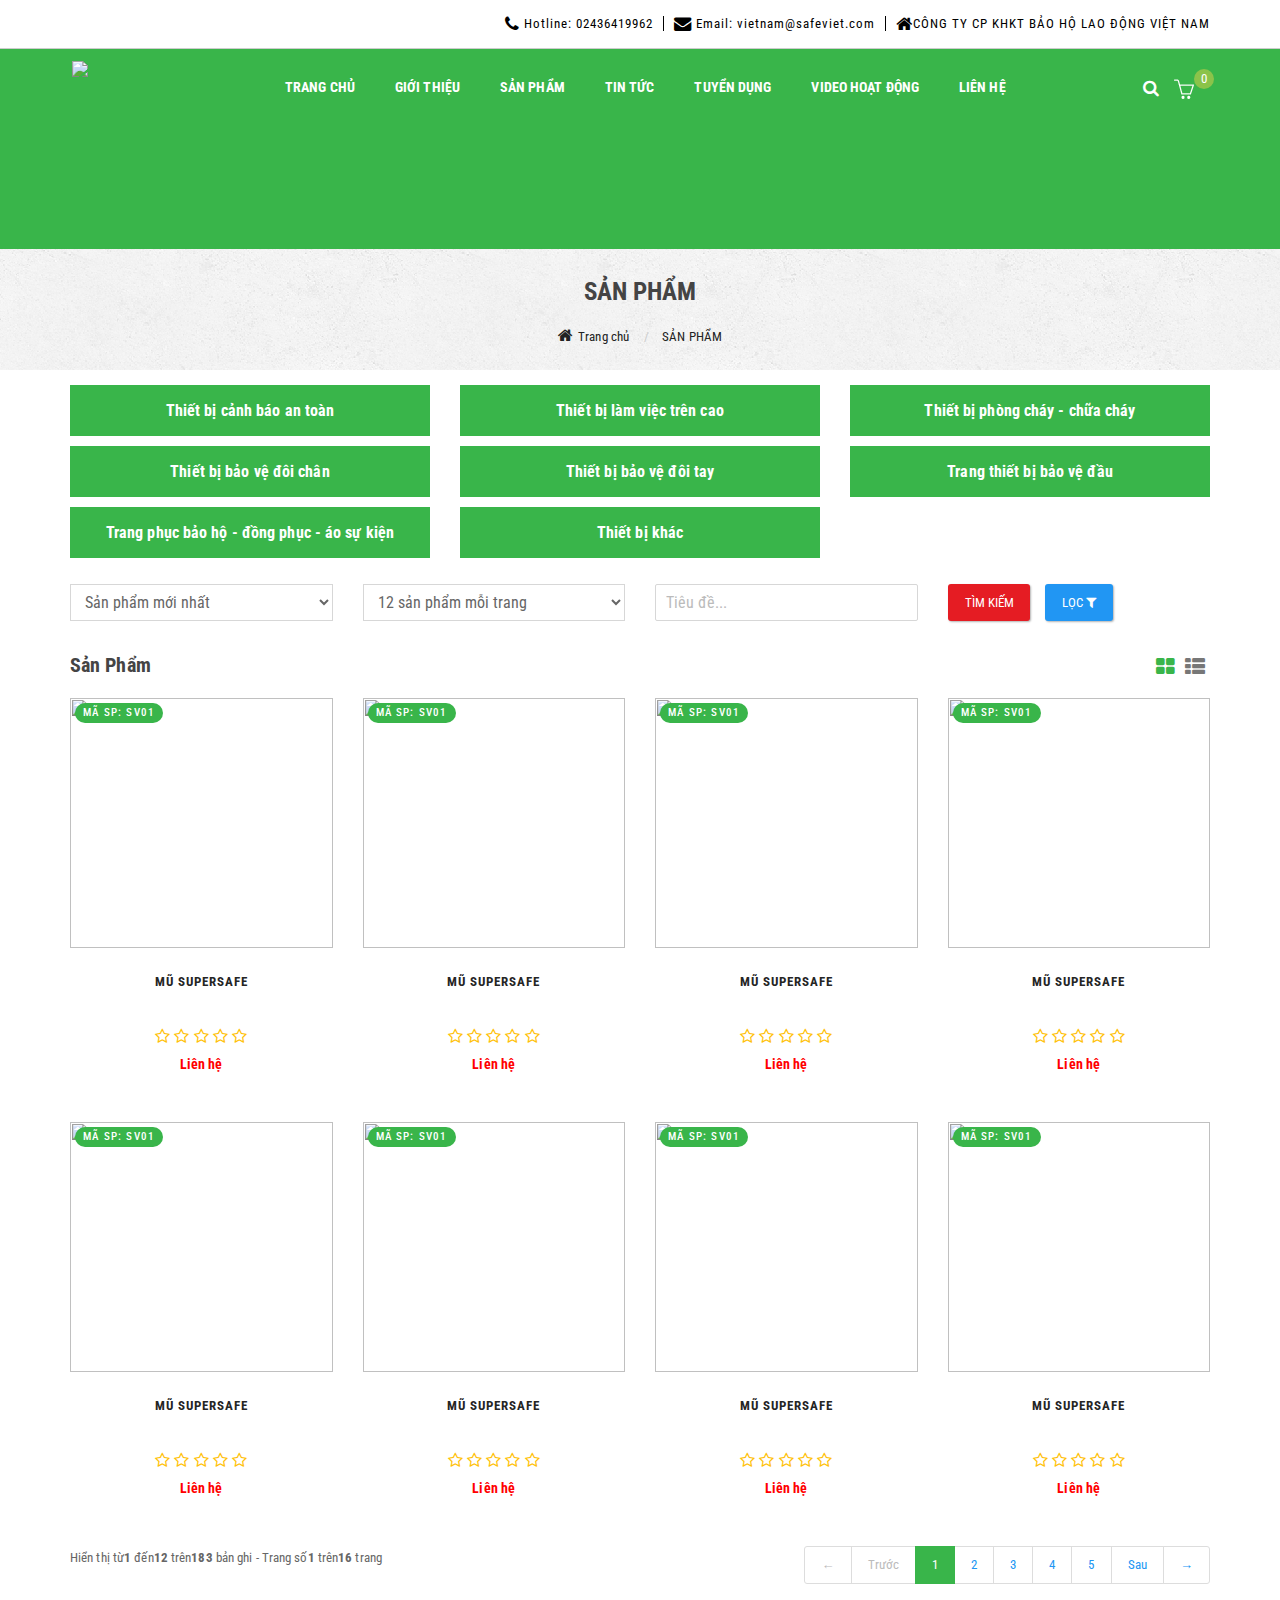
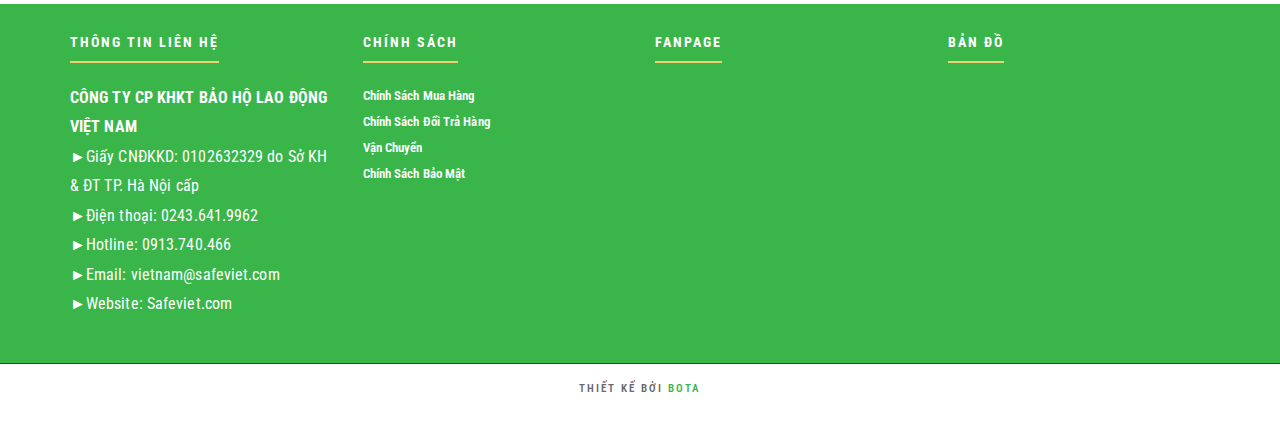
==== commit 6f2a1234: "update product" ====
--- a/product.html
+++ b/product.html
@@ -227,7 +227,378 @@
                </div>
             </div>
          </header>
-          
+         <!-- Breadcrumbs -->
+         <div class="clearfix"></div>
+         <div class="v2_breadcrumb_main">
+            <div class="container">
+               <h1>SẢN PHẨM</h1>
+               <ul class="breadcrumb">
+                  <li><a href="index.html">Trang chủ</a></li>
+                  <li><a href="product.html">SẢN PHẨM</a></li>
+               </ul>
+            </div>
+         </div>
+         <!-- End Breadcrumbs -->  
+         <div class="bota_products_page">
+            <div class="container">
+               <div class="bota_cate_page margin-top-10">
+                  <ul class="bota_cate_page_list row">
+                     <li class="col-md-4 col-sm-6 col-xs-6 full-xs">
+                        <h2><a href="product.html" title="Thiết bị cảnh báo an toàn">Thiết bị cảnh báo an toàn</a></h2>
+                     </li>
+                     <li class="col-md-4 col-sm-6 col-xs-6 full-xs">
+                        <h2><a href="product.html" title="Thiết bị làm việc trên cao">Thiết bị làm việc trên cao</a></h2>
+                     </li>
+                     <li class="col-md-4 col-sm-6 col-xs-6 full-xs">
+                        <h2><a href="product.html" title="Thiết bị phòng cháy - chữa cháy">Thiết bị phòng cháy - chữa cháy</a></h2>
+                     </li>
+                     <li class="col-md-4 col-sm-6 col-xs-6 full-xs">
+                        <h2><a href="product.html" title="Thiết bị bảo vệ đôi chân">Thiết bị bảo vệ đôi chân</a></h2>
+                     </li>
+                     <li class="col-md-4 col-sm-6 col-xs-6 full-xs">
+                        <h2><a href="product.html" title="Thiết bị bảo vệ đôi tay">Thiết bị bảo vệ đôi tay</a></h2>
+                     </li>
+                     <li class="col-md-4 col-sm-6 col-xs-6 full-xs">
+                        <h2><a href="product.html" title="Trang thiết bị bảo vệ đầu">Trang thiết bị bảo vệ đầu</a></h2>
+                     </li>
+                     <li class="col-md-4 col-sm-6 col-xs-6 full-xs">
+                        <h2><a href="product.html" title="Trang phục bảo hộ - đồng phục - áo sự kiện">Trang phục bảo hộ - đồng phục - áo sự kiện</a></h2>
+                     </li>
+                     <li class="col-md-4 col-sm-6 col-xs-6 full-xs">
+                        <h2><a href="product.html" title="Thiết bị khác">Thiết bị khác</a></h2>
+                     </li>
+                  </ul>
+                  <div class="clearfix"></div>
+               </div>
+                <div class="bota_select_category_products_page">
+                  <div class="row">
+                     <div class="col-md-3 col-sm-6 col-xs-6 full-xs">
+                        <select name="sort_filter" id="sort_filter" class="form-control">
+                           <option value="last" selected="">Sản phẩm mới nhất</option>
+                           <option value="manual_sort_desc">Tùy chọn từ cao tới thấp</option>
+                           <option value="manual_sort_asc">Tùy chọn từ thấp tới cao</option>
+                           <option value="early">Sản phẩm cũ nhất</option>
+                           <option value="best_selling">Sản phẩm bán chạy</option>
+                           <option value="view">Sản phẩm xem nhiều</option>
+                           <option value="hot">Sản phẩm nổi bật</option>
+                           <option value="hight_to_low">Giá từ cao đến thấp</option>
+                           <option value="low_to_hight">Giá từ thấp đến cao</option>
+                           <option value="more_to_less">Khuyến mãi từ ít đến nhiều</option>
+                           <option value="less_to_more">Khuyến mãi từ nhiều đến ít</option>
+                           <option value="a_z">Sắp xếp theo tên từ A - Z</option>
+                           <option value="z_a">Sắp xếp theo tên từ Z - A</option>
+                        </select>
+                     </div>
+                     <div class="col-md-3 col-sm-6 col-xs-6 full-xs">
+                        <select name="limit_filter" id="limit_filter" class="form-control">
+                           <option value="12" selected="">12 sản phẩm mỗi trang</option>
+                           <option value="15">15 sản phẩm mỗi trang</option>
+                           <option value="20">20 sản phẩm mỗi trang</option>
+                           <option value="40">40 sản phẩm mỗi trang</option>
+                           <option value="60">60 sản phẩm mỗi trang</option>
+                           <option value="80">80 sản phẩm mỗi trang</option>
+                           <option value="100">100 sản phẩm mỗi trang</option>
+                           <option value="120">120 sản phẩm mỗi trang</option>
+                           <option value="140">140 sản phẩm mỗi trang</option>
+                        </select>
+                     </div>
+                     <div class="col-md-3 col-sm-6 col-xs-6 full-xs">
+                        <form id="product-search" action="product.html" method="get">
+                           <input type="text" value="" name="title" placeholder="Tiêu đề..." class="form-control form-filter BNC_txt_search">
+                        </form>
+                     </div>
+                     <div class="col-md-1 col-sm-3 col-xs-3"><button class="BNC-search-product btn btn-danger">Tìm kiếm</button></div>
+                     <div class="col-md-2 col-sm-3 col-xs-3">
+                        <div class="bota_icon_filter">
+                           <p class="btn btn-primary">Lọc <i class="fa fa-filter" aria-hidden="true"></i></p>
+                        </div>
+                     </div>
+                  </div>
+               </div>
+               <div class="bota_products_page_body">
+                  <div class="row margin-top-20">
+                     <div class="col-xs-6 col-sm-6 col-md-6 col-lg-6">
+                        <div class="bota_title_page">
+                           <h2 class="no-top-space">Sản Phẩm</h2>
+                        </div>
+                     </div>
+                     <div class="col-xs-6 col-sm-6 col-md-6 col-lg-6">
+                        <div class="bota_products_chooseview"><a href="javascript:void()" id="grid" class="active" title="Dạng danh sách"><i class="fa fa-th-large fa" aria-hidden="true"></i></a><a href="javascript:void()" id="list" title="Dạng list"><i class="fa fa-th-list" aria-hidden="true"></i></a></div>
+                     </div>
+                  </div>
+                  <div class="bota_products_filter_page">
+                     <section class="filter">
+                        <div class="category_filter"></div>
+                        <div class="col-md-2 col-sm-6 col-xs-12">
+                           <h2 class="v2-filterpr-show">Nhà cung cấp</h2>
+                           <ul id="search-supplier" class="searchsupplier">
+                              <li><input type="checkbox" value="20119"> <span>CÔNG TY CP KHKT BẢO HỘ LAO ĐỘNG VIỆT NAM</span></li>
+                           </ul>
+                        </div>
+                        <div class="col-md-2 col-sm-6 col-xs-12 slider-price">
+                           <h2 class="v2-filterpr-show">Khoảng giá</h2>
+                           <div id="BNC-slider-price" class="noUi-target noUi-ltr noUi-horizontal noUi-background">
+                              <div class="noUi-base">
+                                 <div class="noUi-origin noUi-connect noUi-dragable" style="left: 0%;">
+                                    <div class="noUi-handle noUi-handle-lower">
+                                       <div class="tooltip"><span>2.000 (VND)</span><input id="BNC_gia_tu" type="hidden" value="2.000 (VND)"></div>
+                                    </div>
+                                 </div>
+                                 <div class="noUi-origin noUi-background" style="left: 37.5%;">
+                                    <div class="noUi-handle noUi-handle-upper">
+                                       <div class="tooltip"><span>5.000 (VND)</span><input id="BNC_gia_den" type="hidden" value="5.000 (VND)"></div>
+                                    </div>
+                                 </div>
+                              </div>
+                           </div>
+                        </div>
+                        <div class="col-md-2 col-sm-6 col-xs-12 attr f-color-search">
+                           <h2 class="v2-filterpr-show">Màu sắc</h2>
+                           <ul id="search-color">
+                              <li><a href="javascript:void(0)" title="Đen" data-color="278737"><span style="background:#000000;width: 20px;height: 20px;display: block;margin-right:5px;float:left"></span><span style="color:#000">Đen</span></a></li>
+                              <li><a href="javascript:void(0)" title="Vàng" data-color="278739"><span style="background:#ffbe17;width: 20px;height: 20px;display: block;margin-right:5px;float:left"></span><span style="color:#000">Vàng</span></a></li>
+                              <li><a href="javascript:void(0)" title="Trắng" data-color="278741"><span style="background:#ffffff;width: 20px;height: 20px;display: block;margin-right:5px;float:left"></span><span style="color:#000">Trắng</span></a></li>
+                              <li><a href="javascript:void(0)" title="Cam" data-color="278743"><span style="background:#ff650f;width: 20px;height: 20px;display: block;margin-right:5px;float:left"></span><span style="color:#000">Cam</span></a></li>
+                              <li><a href="javascript:void(0)" title="Xanh" data-color="278745"><span style="background:#0ccf89;width: 20px;height: 20px;display: block;margin-right:5px;float:left"></span><span style="color:#000">Xanh</span></a></li>
+                           </ul>
+                        </div>
+                     </section>
+                  </div>
+                  <style type="text/css">.bota_products_filter_page{ display: none; } .filter { width: 100%; float: left; border: 1px solid #ddd; margin-bottom: 20px; } .v2-filterpr-show { font-size: 18px; } .f-product-custom-filter:hover{ cursor: pointer; }</style>
+                  <div class="tab-content margin-top-10 row">
+                     <ul class="f-product-viewid f-product">
+                        <li class="col-md-3 col-sm-4 col-xs-6 margin-bottom-30">
+                           <div class="bota_pr_item">
+                              <div class="bota_pr_item_code"><span>Mã SP: SV01</span></div>
+                              <figure class="bota_pr_item_img">
+                                 <a href="detail_product.html" title="Mũ Supersafe">
+                                    <img alt="Mũ Supersafe" id="f-pr-image-zoom-id-tab-home-2122864" src="https://cdn-img-v2.webbnc.net/uploadv2/web/12/12815/product/2021/04/14/04/59/1618385942_viber_image_2021-03-02_13-09-01.jpg_resize263x250.jpg" class="BNC-image-add-cart-2122864 img-responsive">
+                                </a>
+                              </figure>
+                              <div class="bota_pr_item_boxdetails">
+                                 <h3 class="bota_pr_item_name"><a href="detail_product.html" title="Mũ Supersafe">Mũ Supersafe</a></h3>
+                                 <div class="bota_pr_item_rate">
+                                    <div id="stars" style="font-size: 16px;color: #FFC107;margin-top: 10px;">
+                                        <i class="fa fa-star-o"></i>
+                                        <i class="fa fa-star-o"></i>
+                                        <i class="fa fa-star-o"></i>
+                                        <i class="fa fa-star-o"></i>
+                                        <i class="fa fa-star-o"></i>
+                                    </div>
+                                 </div>
+                              </div>
+                              <div class="bota_pr_item_price_main">
+                                 <p class="bota_pr_item_no_price">Liên hệ</p>
+                              </div>
+                           </div>
+                        </li>
+                        <li class="col-md-3 col-sm-4 col-xs-6 margin-bottom-30">
+                            <div class="bota_pr_item">
+                               <div class="bota_pr_item_code"><span>Mã SP: SV01</span></div>
+                               <figure class="bota_pr_item_img">
+                                  <a href="detail_product.html" title="Mũ Supersafe">
+                                     <img alt="Mũ Supersafe" id="f-pr-image-zoom-id-tab-home-2122864" src="https://cdn-img-v2.webbnc.net/uploadv2/web/12/12815/product/2021/02/27/05/31/1614416306_dragon-2b.jpg_resize263x250.jpg" class="BNC-image-add-cart-2122864 img-responsive">
+                                 </a>
+                               </figure>
+                               <div class="bota_pr_item_boxdetails">
+                                  <h3 class="bota_pr_item_name"><a href="detail_product.html" title="Mũ Supersafe">Mũ Supersafe</a></h3>
+                                  <div class="bota_pr_item_rate">
+                                     <div id="stars" style="font-size: 16px;color: #FFC107;margin-top: 10px;">
+                                         <i class="fa fa-star-o"></i>
+                                         <i class="fa fa-star-o"></i>
+                                         <i class="fa fa-star-o"></i>
+                                         <i class="fa fa-star-o"></i>
+                                         <i class="fa fa-star-o"></i>
+                                     </div>
+                                  </div>
+                               </div>
+                               <div class="bota_pr_item_price_main">
+                                  <p class="bota_pr_item_no_price">Liên hệ</p>
+                               </div>
+                            </div>
+                         </li>
+                         <li class="col-md-3 col-sm-4 col-xs-6 margin-bottom-30">
+                            <div class="bota_pr_item">
+                               <div class="bota_pr_item_code"><span>Mã SP: SV01</span></div>
+                               <figure class="bota_pr_item_img">
+                                  <a href="detail_product.html" title="Mũ Supersafe">
+                                     <img alt="Mũ Supersafe" id="f-pr-image-zoom-id-tab-home-2122864" src="https://cdn-img-v2.webbnc.net/uploadv2/web/12/12815/product/2021/02/27/11/35/1614395003_tai-xuong.jpg_resize263x250.jpg" class="BNC-image-add-cart-2122864 img-responsive">
+                                 </a>
+                               </figure>
+                               <div class="bota_pr_item_boxdetails">
+                                  <h3 class="bota_pr_item_name"><a href="detail_product.html" title="Mũ Supersafe">Mũ Supersafe</a></h3>
+                                  <div class="bota_pr_item_rate">
+                                     <div id="stars" style="font-size: 16px;color: #FFC107;margin-top: 10px;">
+                                         <i class="fa fa-star-o"></i>
+                                         <i class="fa fa-star-o"></i>
+                                         <i class="fa fa-star-o"></i>
+                                         <i class="fa fa-star-o"></i>
+                                         <i class="fa fa-star-o"></i>
+                                     </div>
+                                  </div>
+                               </div>
+                               <div class="bota_pr_item_price_main">
+                                  <p class="bota_pr_item_no_price">Liên hệ</p>
+                               </div>
+                            </div>
+                         </li>
+                         <li class="col-md-3 col-sm-4 col-xs-6 margin-bottom-30">
+                            <div class="bota_pr_item">
+                               <div class="bota_pr_item_code"><span>Mã SP: SV01</span></div>
+                               <figure class="bota_pr_item_img">
+                                  <a href="detail_product.html" title="Mũ Supersafe">
+                                     <img alt="Mũ Supersafe" id="f-pr-image-zoom-id-tab-home-2122864" src="https://cdn-img-v2.webbnc.net/uploadv2/web/12/12815/product/2021/02/27/11/32/1614394820_ky311b_-1.jpg_resize263x250.jpg" class="BNC-image-add-cart-2122864 img-responsive">
+                                 </a>
+                               </figure>
+                               <div class="bota_pr_item_boxdetails">
+                                  <h3 class="bota_pr_item_name"><a href="detail_product.html" title="Mũ Supersafe">Mũ Supersafe</a></h3>
+                                  <div class="bota_pr_item_rate">
+                                     <div id="stars" style="font-size: 16px;color: #FFC107;margin-top: 10px;">
+                                         <i class="fa fa-star-o"></i>
+                                         <i class="fa fa-star-o"></i>
+                                         <i class="fa fa-star-o"></i>
+                                         <i class="fa fa-star-o"></i>
+                                         <i class="fa fa-star-o"></i>
+                                     </div>
+                                  </div>
+                               </div>
+                               <div class="bota_pr_item_price_main">
+                                  <p class="bota_pr_item_no_price">Liên hệ</p>
+                               </div>
+                            </div>
+                         </li>
+                         <li class="col-md-3 col-sm-4 col-xs-6 margin-bottom-30">
+                            <div class="bota_pr_item">
+                               <div class="bota_pr_item_code"><span>Mã SP: SV01</span></div>
+                               <figure class="bota_pr_item_img">
+                                  <a href="detail_product.html" title="Mũ Supersafe">
+                                     <img alt="Mũ Supersafe" id="f-pr-image-zoom-id-tab-home-2122864" src="https://cdn-img-v2.webbnc.net/uploadv2/web/12/12815/product/2021/02/27/11/28/1614394581_ky717.jpg_resize263x250.jpg" class="BNC-image-add-cart-2122864 img-responsive">
+                                 </a>
+                               </figure>
+                               <div class="bota_pr_item_boxdetails">
+                                  <h3 class="bota_pr_item_name"><a href="detail_product.html" title="Mũ Supersafe">Mũ Supersafe</a></h3>
+                                  <div class="bota_pr_item_rate">
+                                     <div id="stars" style="font-size: 16px;color: #FFC107;margin-top: 10px;">
+                                         <i class="fa fa-star-o"></i>
+                                         <i class="fa fa-star-o"></i>
+                                         <i class="fa fa-star-o"></i>
+                                         <i class="fa fa-star-o"></i>
+                                         <i class="fa fa-star-o"></i>
+                                     </div>
+                                  </div>
+                               </div>
+                               <div class="bota_pr_item_price_main">
+                                  <p class="bota_pr_item_no_price">Liên hệ</p>
+                               </div>
+                            </div>
+                         </li>
+                         <li class="col-md-3 col-sm-4 col-xs-6 margin-bottom-30">
+                            <div class="bota_pr_item">
+                               <div class="bota_pr_item_code"><span>Mã SP: SV01</span></div>
+                               <figure class="bota_pr_item_img">
+                                  <a href="detail_product.html" title="Mũ Supersafe">
+                                     <img alt="Mũ Supersafe" id="f-pr-image-zoom-id-tab-home-2122864" src="https://cdn-img-v2.webbnc.net/uploadv2/web/12/12815/product/2021/02/27/11/24/1614394332_ky212.jpg_resize263x250.jpg" class="BNC-image-add-cart-2122864 img-responsive">
+                                 </a>
+                               </figure>
+                               <div class="bota_pr_item_boxdetails">
+                                  <h3 class="bota_pr_item_name"><a href="detail_product.html" title="Mũ Supersafe">Mũ Supersafe</a></h3>
+                                  <div class="bota_pr_item_rate">
+                                     <div id="stars" style="font-size: 16px;color: #FFC107;margin-top: 10px;">
+                                         <i class="fa fa-star-o"></i>
+                                         <i class="fa fa-star-o"></i>
+                                         <i class="fa fa-star-o"></i>
+                                         <i class="fa fa-star-o"></i>
+                                         <i class="fa fa-star-o"></i>
+                                     </div>
+                                  </div>
+                               </div>
+                               <div class="bota_pr_item_price_main">
+                                  <p class="bota_pr_item_no_price">Liên hệ</p>
+                               </div>
+                            </div>
+                         </li>
+                         <li class="col-md-3 col-sm-4 col-xs-6 margin-bottom-30">
+                            <div class="bota_pr_item">
+                               <div class="bota_pr_item_code"><span>Mã SP: SV01</span></div>
+                               <figure class="bota_pr_item_img">
+                                  <a href="detail_product.html" title="Mũ Supersafe">
+                                     <img alt="Mũ Supersafe" id="f-pr-image-zoom-id-tab-home-2122864" src="https://cdn-img-v2.webbnc.net/uploadv2/web/12/12815/product/2021/02/27/11/20/1614394072_kinh-kings-ky-712-kbh0056.png_resize263x250.jpg" class="BNC-image-add-cart-2122864 img-responsive">
+                                 </a>
+                               </figure>
+                               <div class="bota_pr_item_boxdetails">
+                                  <h3 class="bota_pr_item_name"><a href="detail_product.html" title="Mũ Supersafe">Mũ Supersafe</a></h3>
+                                  <div class="bota_pr_item_rate">
+                                     <div id="stars" style="font-size: 16px;color: #FFC107;margin-top: 10px;">
+                                         <i class="fa fa-star-o"></i>
+                                         <i class="fa fa-star-o"></i>
+                                         <i class="fa fa-star-o"></i>
+                                         <i class="fa fa-star-o"></i>
+                                         <i class="fa fa-star-o"></i>
+                                     </div>
+                                  </div>
+                               </div>
+                               <div class="bota_pr_item_price_main">
+                                  <p class="bota_pr_item_no_price">Liên hệ</p>
+                               </div>
+                            </div>
+                         </li>
+                         <li class="col-md-3 col-sm-4 col-xs-6 margin-bottom-30">
+                            <div class="bota_pr_item">
+                               <div class="bota_pr_item_code"><span>Mã SP: SV01</span></div>
+                               <figure class="bota_pr_item_img">
+                                  <a href="detail_product.html" title="Mũ Supersafe">
+                                     <img alt="Mũ Supersafe" id="f-pr-image-zoom-id-tab-home-2122864" src="https://cdn-img-v2.webbnc.net/uploadv2/web/12/12815/product/2021/02/27/11/11/1614393544_knh-bo-h-lao-ng-ky-711.png_resize263x250.jpg" class="BNC-image-add-cart-2122864 img-responsive">
+                                 </a>
+                               </figure>
+                               <div class="bota_pr_item_boxdetails">
+                                  <h3 class="bota_pr_item_name"><a href="detail_product.html" title="Mũ Supersafe">Mũ Supersafe</a></h3>
+                                  <div class="bota_pr_item_rate">
+                                     <div id="stars" style="font-size: 16px;color: #FFC107;margin-top: 10px;">
+                                         <i class="fa fa-star-o"></i>
+                                         <i class="fa fa-star-o"></i>
+                                         <i class="fa fa-star-o"></i>
+                                         <i class="fa fa-star-o"></i>
+                                         <i class="fa fa-star-o"></i>
+                                     </div>
+                                  </div>
+                               </div>
+                               <div class="bota_pr_item_price_main">
+                                  <p class="bota_pr_item_no_price">Liên hệ</p>
+                               </div>
+                            </div>
+                         </li>
+                     </ul>
+                     <div class="bota_pagination">
+                        <div class="col-md-6">
+                           <p class="bota_pagination_title"> Hiển thị từ<strong>1 </strong> đến<strong>12 </strong> trên<strong>183 </strong> bản ghi - Trang số<strong>1 </strong> trên<strong>16 </strong> trang</p>
+                        </div>
+                        <div class="bota_pagination_button text-right col-md-6">
+                           <ul class="pagination">
+                              <li class="disabled"><a> ← </a></li>
+                              <li class="disabled"> <a>Trước</a></li>
+                              <li class="active"><a>1</a></li>
+                              <li><a href="product.html">2</a></li>
+                              <li><a href="product.html">3</a></li>
+                              <li><a href="product.html">4</a></li>
+                              <li><a href="product.html">5</a></li>
+                              <li><a href="product.html"> Sau </a></li>
+                              <li><a href="product.html">→</a></li>
+                           </ul>
+                           <div class="clearfix"></div>
+                        </div>
+                     </div>
+                     <div class="clearfix"></div>
+                  </div>
+               </div>
+            </div>
+         </div>
+         <script>
+            $(document).ready(function(){
+               $("#list").click(function () {
+                  $(".f-product-viewid").attr('class', 'f-product-viewid viewlist');
+               });
+            });
+         </script>
         <!--Footer-->
         <footer class="bota_footer clearfix">
             <div class="container">
